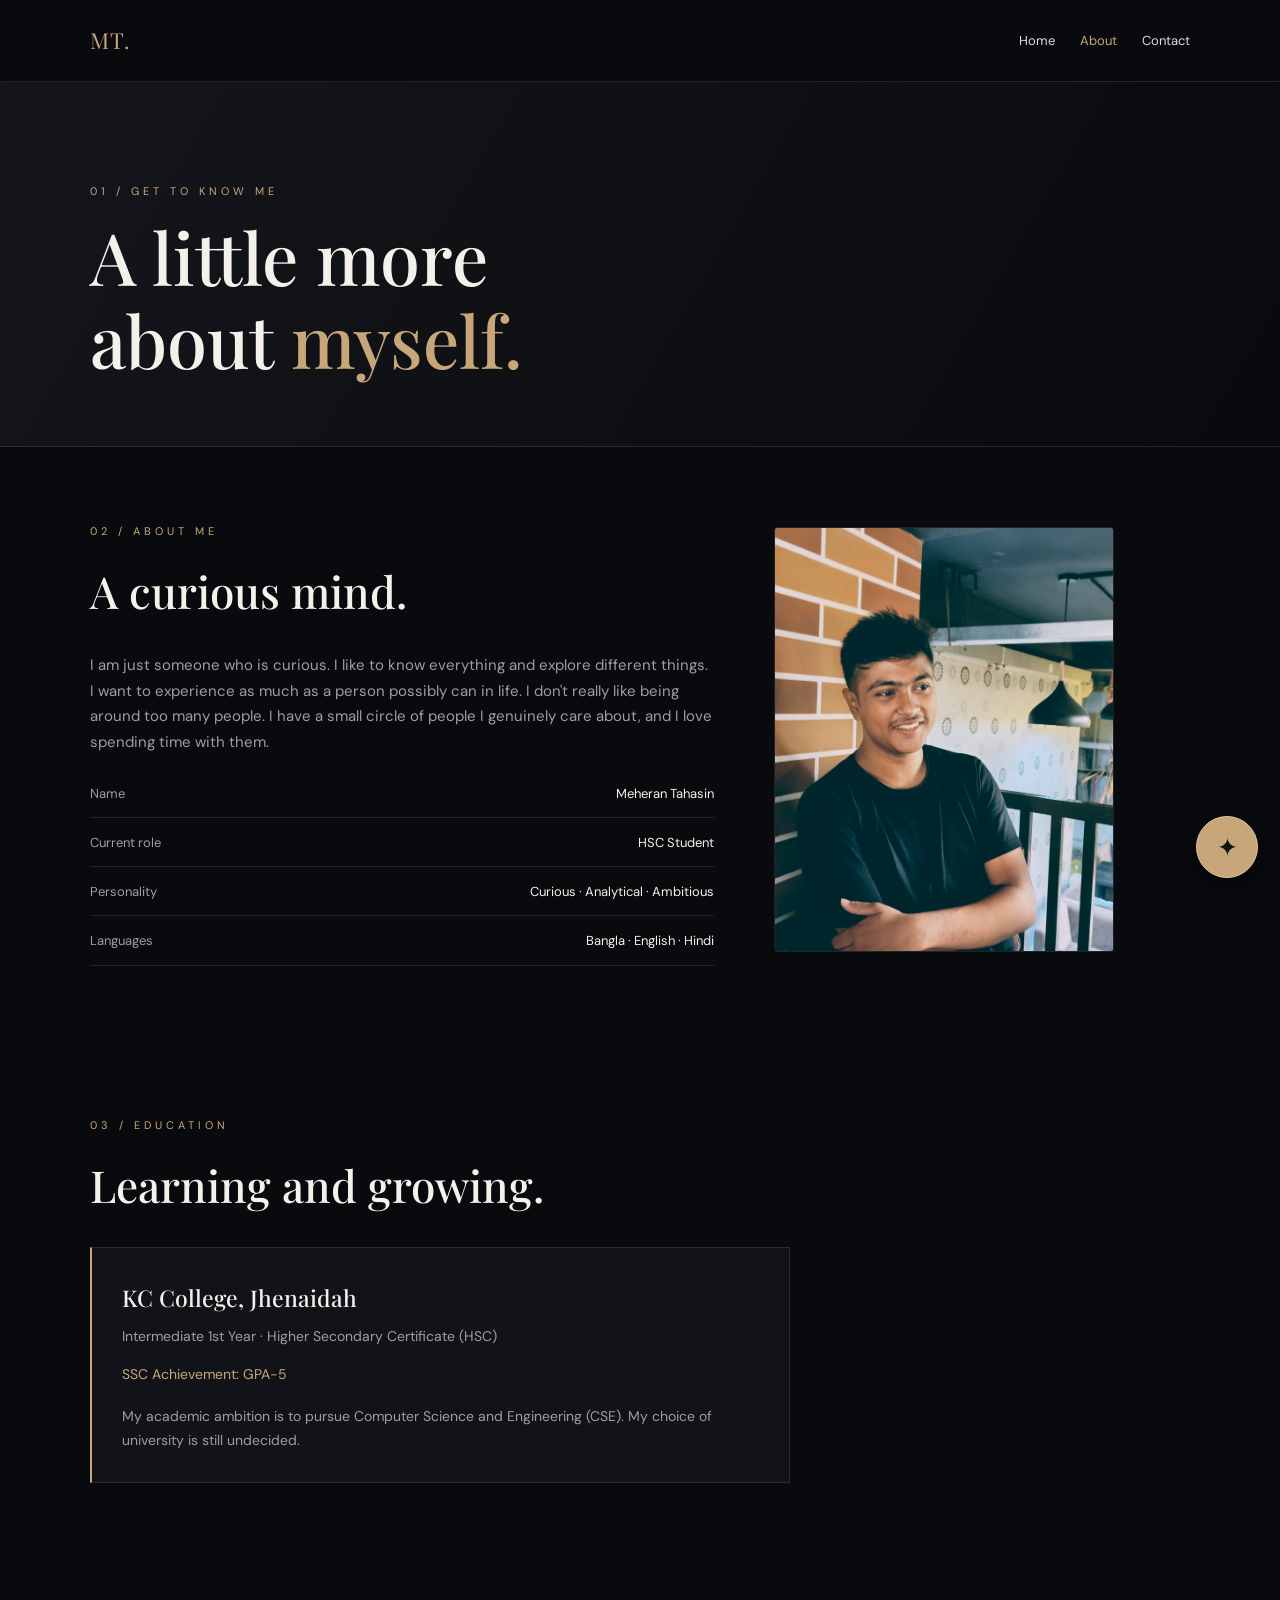
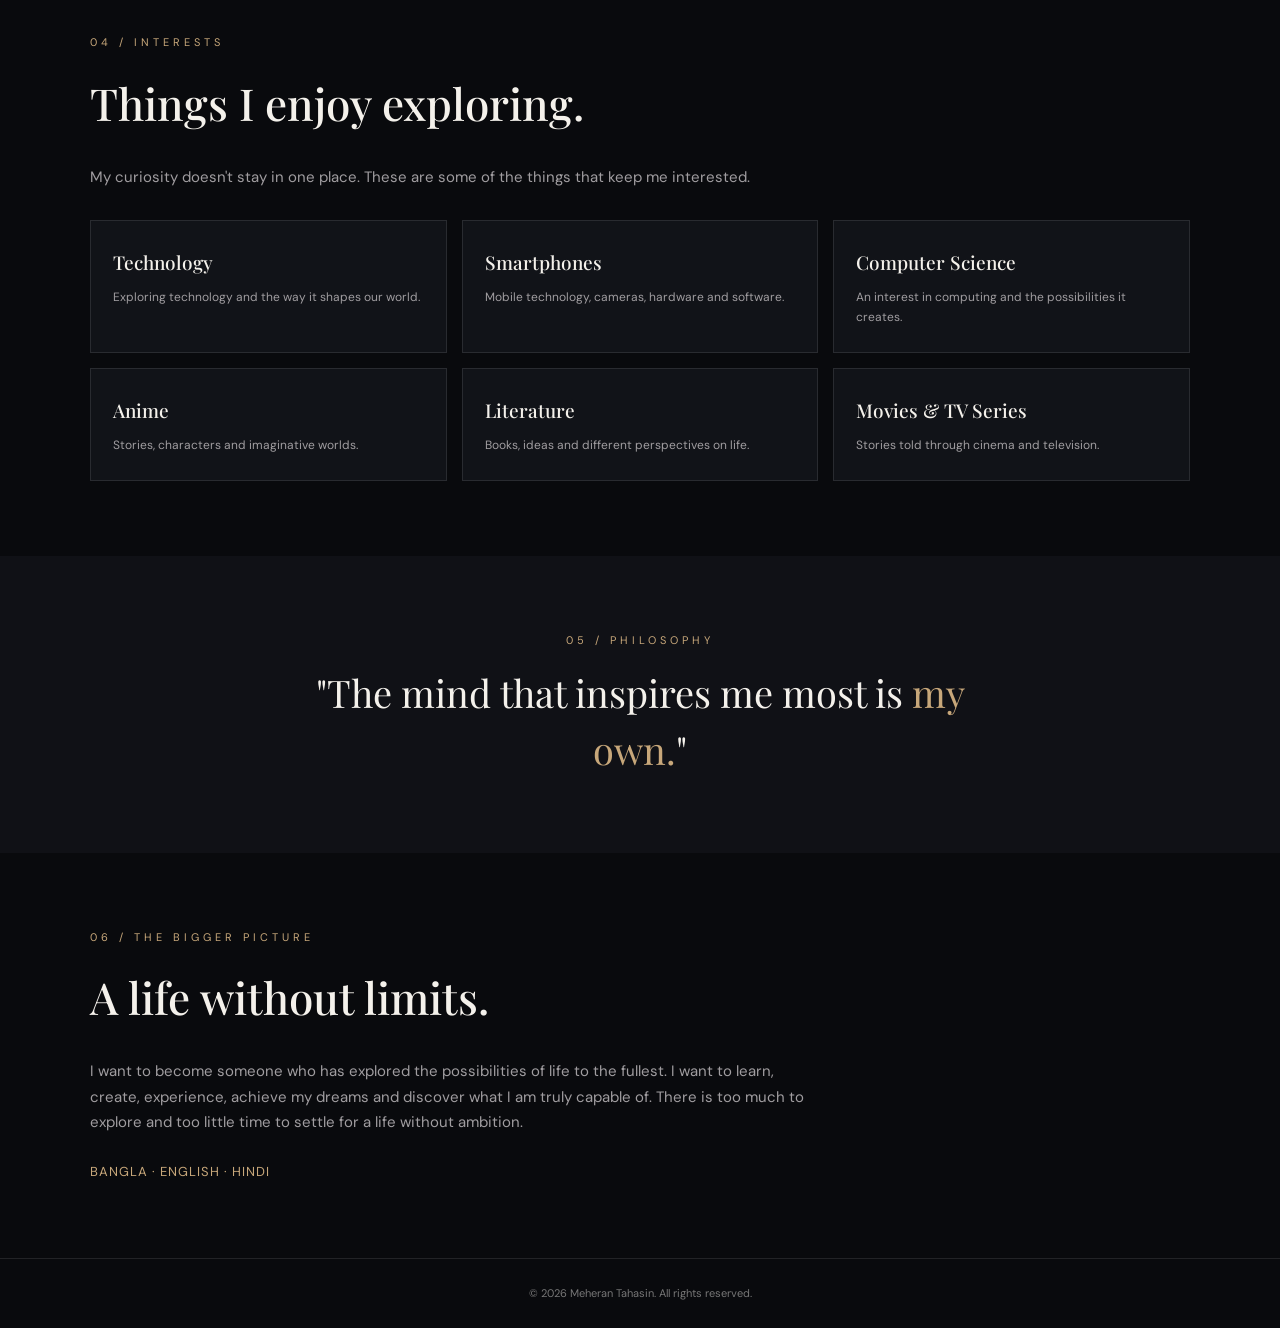
==== about.html @ cddfbcce "Create about.html" ====
<!DOCTYPE html>
<html lang="en">
<head>
  <meta charset="UTF-8">
  <meta name="viewport" content="width=device-width, initial-scale=1.0">

  <title>About Meheran Tahasin</title>
  <meta name="description" content="Learn more about Meheran Tahasin, his education, interests, ambitions and ideas.">
  <meta name="author" content="Meheran Tahasin">
  <meta name="theme-color" content="#090a0d">
  <link rel="canonical" href="https://meherantahasin-png.github.io/about.html">

  <link rel="preconnect" href="https://fonts.googleapis.com">
  <link rel="preconnect" href="https://fonts.gstatic.com" crossorigin>
  <link href="https://fonts.googleapis.com/css2?family=DM+Sans:wght@400;500;600;700&family=Playfair+Display:wght@400;500;600;700&display=swap" rel="stylesheet">

  <style>
    :root {
      --bg: #090a0d;
      --surface: #111318;
      --gold: #c7a77a;
      --white: #f4f1eb;
      --muted: #a09da0;
      --border: rgba(255,255,255,.1);
    }

    * { margin: 0; padding: 0; box-sizing: border-box; }

    html { scroll-behavior: smooth; }

    body {
      background: var(--bg);
      color: var(--white);
      font-family: 'DM Sans', sans-serif;
      line-height: 1.7;
    }

    a { color: inherit; text-decoration: none; }

    .container { width: min(1100px, 88%); margin: auto; }

    header {
      padding: 22px 0;
      background: rgba(9,10,13,.95);
      border-bottom: 1px solid var(--border);
    }

    nav {
      display: flex;
      align-items: center;
      justify-content: space-between;
      gap: 20px;
    }

    .logo {
      font-family: 'Playfair Display', serif;
      font-size: 22px;
      color: var(--gold);
      letter-spacing: 1px;
    }

    .nav-links {
      display: flex;
      gap: 25px;
      list-style: none;
      font-size: 13px;
      color: #ddd;
    }

    .nav-links a:hover,
    .nav-links a.active { color: var(--gold); }

    main { min-height: 75vh; }

    .page-hero {
      padding: 100px 0 65px;
      background: linear-gradient(120deg, #15161b, #090a0d);
      border-bottom: 1px solid var(--border);
    }

    .eyebrow, .section-label {
      color: var(--gold);
      text-transform: uppercase;
      letter-spacing: 4px;
      font-size: 11px;
      margin-bottom: 14px;
    }

    h1, h2, h3 {
      font-family: 'Playfair Display', serif;
      font-weight: 500;
    }

    h1 { font-size: clamp(44px, 8vw, 72px); line-height: 1.15; }
    h1 span { color: var(--gold); }

    h2 { font-size: clamp(30px, 5vw, 44px); margin-bottom: 24px; }
    h3 { font-size: 23px; margin-bottom: 8px; }

    section { padding: 75px 0; scroll-margin-top: 25px; }

    .about-grid {
      display: grid;
      grid-template-columns: 1.2fr .8fr;
      gap: 60px;
      align-items: center;
    }

    .section-text { color: var(--muted); max-width: 720px; font-size: 15px; }
    .profile-image {
      width: 100%;
      max-width: 340px;
      aspect-ratio: 4 / 5;
      object-fit: cover;
      border-radius: 3px;
      border: 1px solid var(--border);
    }

    .details { display: grid; gap: 14px; margin-top: 28px; }

    .detail {
      display: flex;
      justify-content: space-between;
      gap: 15px;
      padding-bottom: 12px;
      border-bottom: 1px solid var(--border);
      font-size: 13px;
    }

    .detail span:first-child { color: var(--muted); }
    .detail span:last-child { text-align: right; }

    .education-card {
      background: var(--surface);
      border: 1px solid var(--border);
      border-left: 2px solid var(--gold);
      padding: 30px;
      max-width: 700px;
    }

    .education-card p { color: var(--muted); font-size: 14px; }
    .achievement { color: var(--gold) !important; margin-top: 14px; }

    .interest-grid {
      display: grid;
      grid-template-columns: repeat(3, 1fr);
      gap: 15px;
      margin-top: 30px;
    }

    .interest-card {
      background: var(--surface);
      border: 1px solid var(--border);
      padding: 25px 22px;
      transition: .3s;
    }

    .interest-card:hover {
      transform: translateY(-4px);
      border-color: var(--gold);
    }

    .interest-card h3 { font-size: 19px; }
    .interest-card p { color: var(--muted); font-size: 12px; }

    .philosophy { background: #101116; text-align: center; }

    .quote {
      font-family: 'Playfair Display', serif;
      font-size: clamp(25px, 4vw, 38px);
      max-width: 750px;
      margin: auto;
      line-height: 1.5;
    }

    .quote span { color: var(--gold); }

    .languages {
      margin-top: 25px;
      color: var(--gold);
      font-size: 13px;
      letter-spacing: 1px;
    }

    footer {
      padding: 25px 0;
      text-align: center;
      color: #777;
      font-size: 11px;
      border-top: 1px solid var(--border);
    }

    @media (max-width: 700px) {
      header { padding: 18px 0; }
      .nav-links { gap: 13px; font-size: 11px; }
      .logo { font-size: 18px; }
      .page-hero { padding: 80px 0 55px; }
      section { padding: 60px 0; }
      .about-grid { grid-template-columns: 1fr; gap: 30px; }
      .profile-image { max-width: 260px; }
      .interest-grid { grid-template-columns: repeat(2, 1fr); gap: 10px; }
      .interest-card { padding: 19px 14px; }
      .interest-card h3 { font-size: 16px; }
      .detail { font-size: 12px; }
    }

    @media (max-width: 380px) {
      .nav-links { gap: 9px; font-size: 10px; }
    }

    @media (prefers-reduced-motion: reduce) {
      *, *::before, *::after {
        scroll-behavior: auto !important;
        transition: none !important;
      }
    }
  </style>
</head>

<body>
  <header>
    <div class="container">
      <nav>
        <a href="index.html" class="logo">MT.</a>
        <ul class="nav-links">
          <li><a href="index.html">Home</a></li>
          <li><a href="about.html" class="active">About</a></li>
          <li><a href="contact.html">Contact</a></li>
        </ul>
      </nav>
    </div>
  </header>

  <main>
    <div class="page-hero">
      <div class="container">
        <p class="eyebrow">01 / Get to know me</p>
        <h1>A little more<br>about <span>myself.</span></h1>
      </div>
    </div>

    <section id="profile">
      <div class="container about-grid">
        <div>
          <p class="section-label">02 / About me</p>
          <h2>A curious mind.</h2>
          <p class="section-text">
            I am just someone who is curious. I like to know
            everything and explore different things. I want to
            experience as much as a person possibly can in life.

            I don't really like being around too many people.
            I have a small circle of people I genuinely care
            about, and I love spending time with them.
          </p>

          <div class="details">
            <div class="detail"><span>Name</span><span>Meheran Tahasin</span></div>
            <div class="detail"><span>Current role</span><span>HSC Student</span></div>
            <div class="detail"><span>Personality</span><span>Curious · Analytical · Ambitious</span></div>
            <div class="detail"><span>Languages</span><span>Bangla · English · Hindi</span></div>
          </div>
        </div>

        <div>
          <img src="profile.jpg" alt="Portrait of Meheran Tahasin"
            class="profile-image" loading="lazy">
        </div>
      </div>
    </section>

    <section id="education">
      <div class="container">
        <p class="section-label">03 / Education</p>
        <h2>Learning and growing.</h2>

        <div class="education-card">
          <h3>KC College, Jhenaidah</h3>
          <p>Intermediate 1st Year · Higher Secondary Certificate (HSC)</p>
          <p class="achievement">SSC Achievement: GPA-5</p>
          <p style="margin-top:18px;">
            My academic ambition is to pursue Computer Science
            and Engineering (CSE). My choice of university is
            still undecided.
          </p>
        </div>
      </div>
    </section>

    <section id="interests">
      <div class="container">
        <p class="section-label">04 / Interests</p>
        <h2>Things I enjoy exploring.</h2>
        <p class="section-text">
          My curiosity doesn't stay in one place.
          These are some of the things that keep me interested.
        </p>

        <div class="interest-grid">
          <div class="interest-card"><h3>Technology</h3><p>Exploring technology and the way it shapes our world.</p></div>
          <div class="interest-card"><h3>Smartphones</h3><p>Mobile technology, cameras, hardware and software.</p></div>
          <div class="interest-card"><h3>Computer Science</h3><p>An interest in computing and the possibilities it creates.</p></div>
          <div class="interest-card"><h3>Anime</h3><p>Stories, characters and imaginative worlds.</p></div>
          <div class="interest-card"><h3>Literature</h3><p>Books, ideas and different perspectives on life.</p></div>
          <div class="interest-card"><h3>Movies & TV Series</h3><p>Stories told through cinema and television.</p></div>
        </div>
      </div>
    </section>

    <section class="philosophy">
      <div class="container">
        <p class="section-label">05 / Philosophy</p>
        <p class="quote">
          "The mind that inspires me most
          is <span>my own.</span>"
        </p>
      </div>
    </section>

    <section id="vision">
      <div class="container">
        <p class="section-label">06 / The bigger picture</p>
        <h2>A life without limits.</h2>
        <p class="section-text">
          I want to become someone who has explored the
          possibilities of life to the fullest.

          I want to learn, create, experience, achieve my dreams
          and discover what I am truly capable of.

          There is too much to explore and too little time
          to settle for a life without ambition.
        </p>
        <p class="languages">BANGLA · ENGLISH · HINDI</p>
      </div>
    </section>
  </main>

  <footer>
    <div class="container">
      © <span id="year"></span> Meheran Tahasin. All rights reserved.
    </div>
  </footer>

  <script>
    document.getElementById("year").textContent = new Date().getFullYear();
  </script>
  <script src="chatbot.js" defer></script>
</body>
</html>
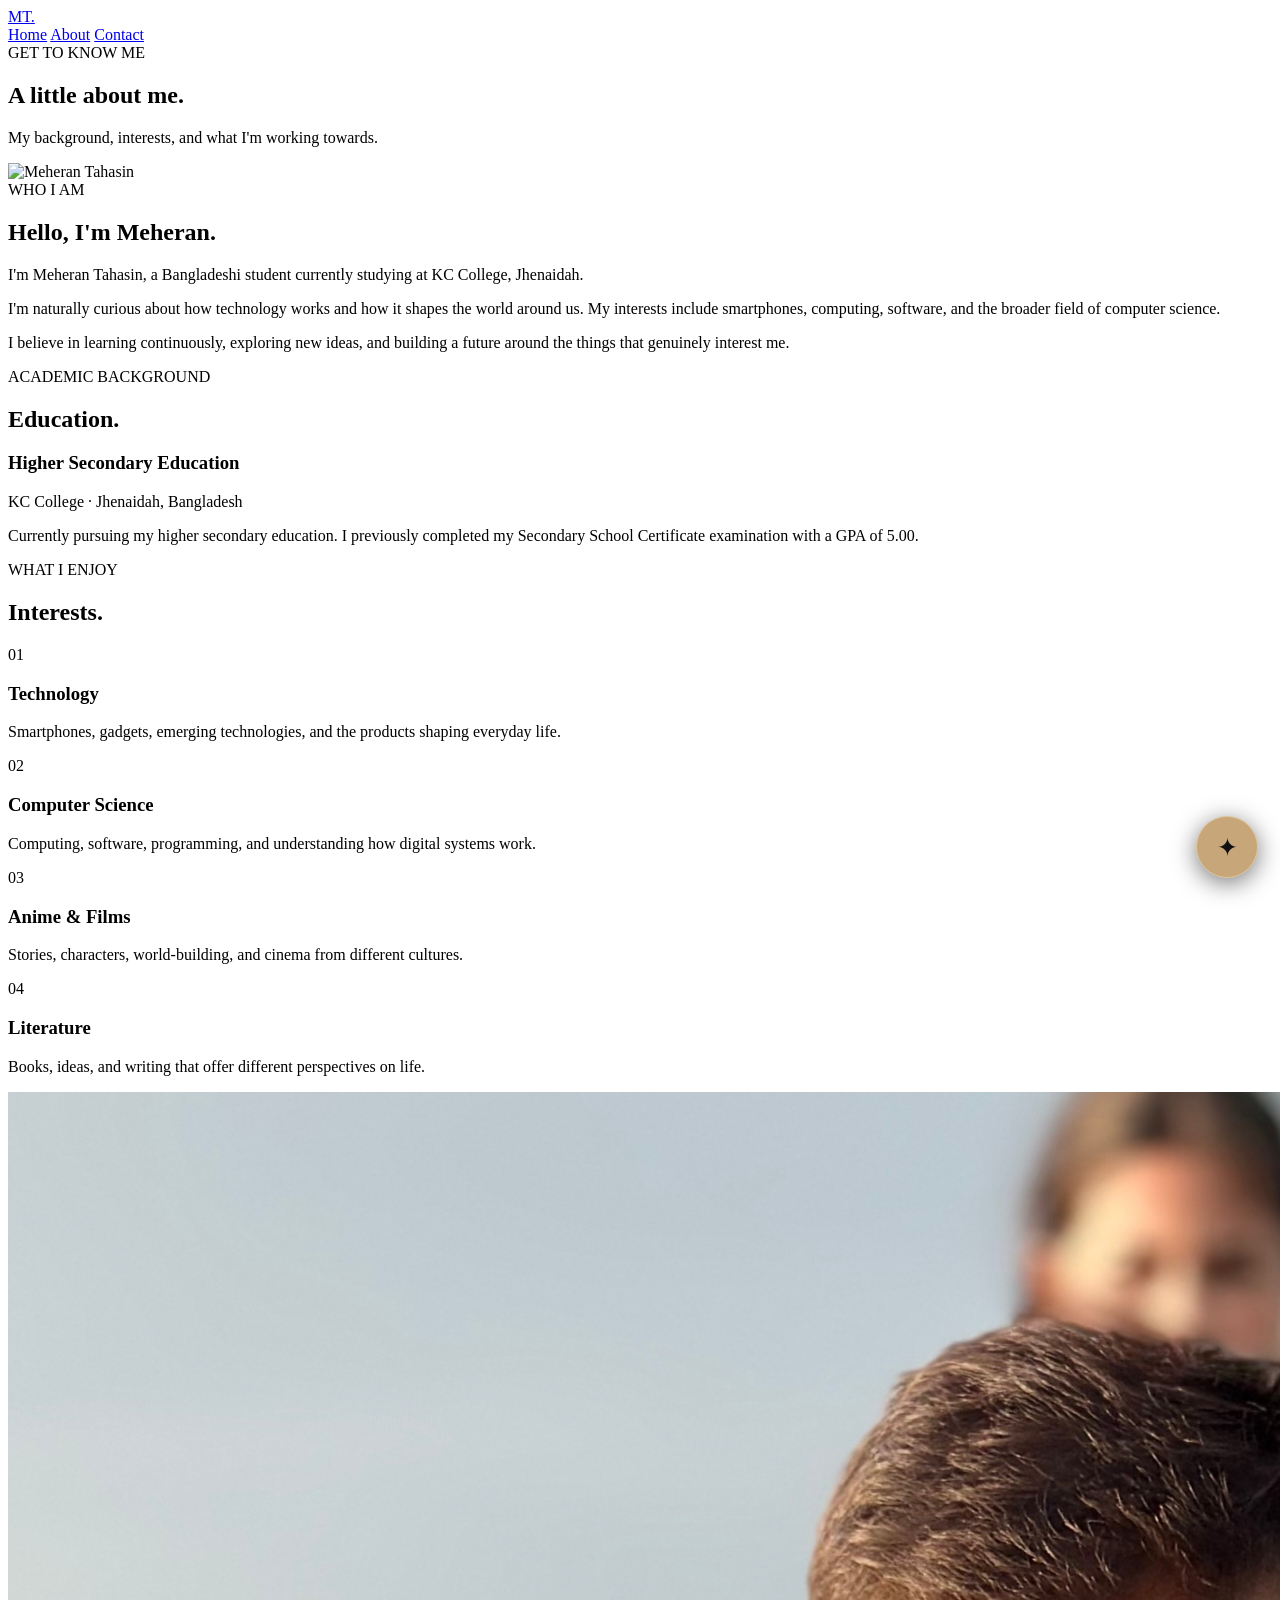
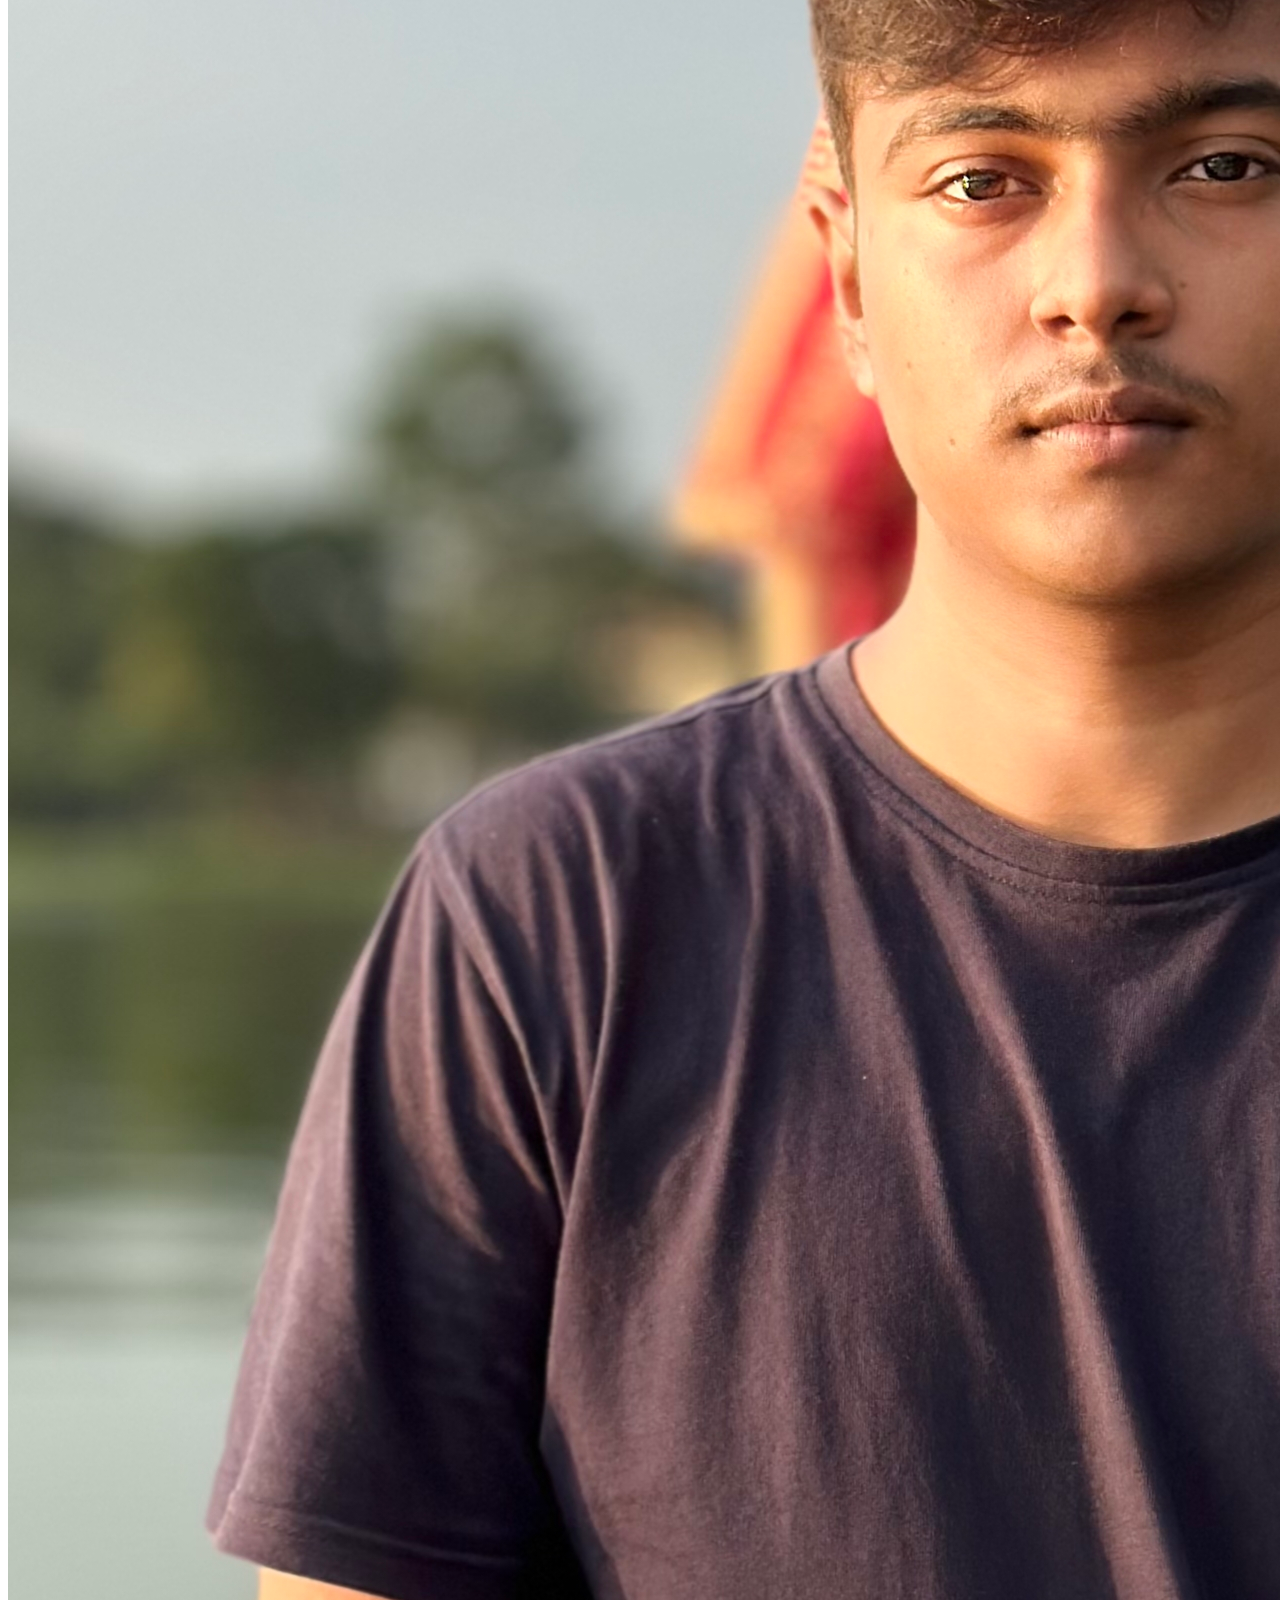
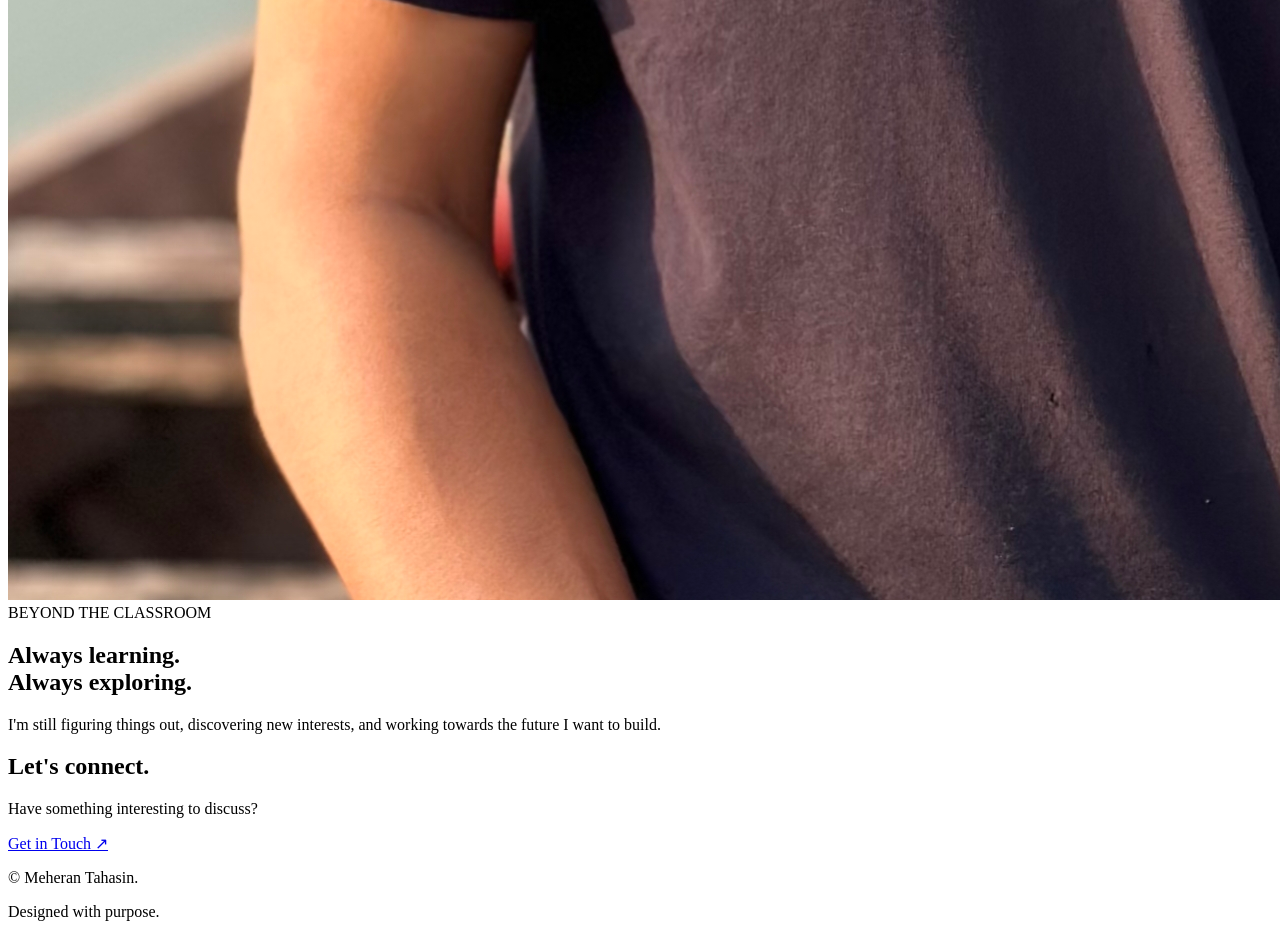
==== commit e4fdc178: "Update about.html" ====
--- a/about.html
+++ b/about.html
@@ -4,347 +4,171 @@
   <meta charset="UTF-8">
   <meta name="viewport" content="width=device-width, initial-scale=1.0">
 
-  <title>About Meheran Tahasin</title>
-  <meta name="description" content="Learn more about Meheran Tahasin, his education, interests, ambitions and ideas.">
+  <title>About Me | Meheran Tahasin</title>
+  <meta name="description" content="Learn more about Meheran Tahasin, his education, interests, and ambitions.">
   <meta name="author" content="Meheran Tahasin">
-  <meta name="theme-color" content="#090a0d">
+  <meta name="theme-color" content="#081426">
+
   <link rel="canonical" href="https://meherantahasin-png.github.io/about.html">
-
-  <link rel="preconnect" href="https://fonts.googleapis.com">
-  <link rel="preconnect" href="https://fonts.gstatic.com" crossorigin>
-  <link href="https://fonts.googleapis.com/css2?family=DM+Sans:wght@400;500;600;700&family=Playfair+Display:wght@400;500;600;700&display=swap" rel="stylesheet">
-
-  <style>
-    :root {
-      --bg: #090a0d;
-      --surface: #111318;
-      --gold: #c7a77a;
-      --white: #f4f1eb;
-      --muted: #a09da0;
-      --border: rgba(255,255,255,.1);
-    }
-
-    * { margin: 0; padding: 0; box-sizing: border-box; }
-
-    html { scroll-behavior: smooth; }
-
-    body {
-      background: var(--bg);
-      color: var(--white);
-      font-family: 'DM Sans', sans-serif;
-      line-height: 1.7;
-    }
-
-    a { color: inherit; text-decoration: none; }
-
-    .container { width: min(1100px, 88%); margin: auto; }
-
-    header {
-      padding: 22px 0;
-      background: rgba(9,10,13,.95);
-      border-bottom: 1px solid var(--border);
-    }
-
-    nav {
-      display: flex;
-      align-items: center;
-      justify-content: space-between;
-      gap: 20px;
-    }
-
-    .logo {
-      font-family: 'Playfair Display', serif;
-      font-size: 22px;
-      color: var(--gold);
-      letter-spacing: 1px;
-    }
-
-    .nav-links {
-      display: flex;
-      gap: 25px;
-      list-style: none;
-      font-size: 13px;
-      color: #ddd;
-    }
-
-    .nav-links a:hover,
-    .nav-links a.active { color: var(--gold); }
-
-    main { min-height: 75vh; }
-
-    .page-hero {
-      padding: 100px 0 65px;
-      background: linear-gradient(120deg, #15161b, #090a0d);
-      border-bottom: 1px solid var(--border);
-    }
-
-    .eyebrow, .section-label {
-      color: var(--gold);
-      text-transform: uppercase;
-      letter-spacing: 4px;
-      font-size: 11px;
-      margin-bottom: 14px;
-    }
-
-    h1, h2, h3 {
-      font-family: 'Playfair Display', serif;
-      font-weight: 500;
-    }
-
-    h1 { font-size: clamp(44px, 8vw, 72px); line-height: 1.15; }
-    h1 span { color: var(--gold); }
-
-    h2 { font-size: clamp(30px, 5vw, 44px); margin-bottom: 24px; }
-    h3 { font-size: 23px; margin-bottom: 8px; }
-
-    section { padding: 75px 0; scroll-margin-top: 25px; }
-
-    .about-grid {
-      display: grid;
-      grid-template-columns: 1.2fr .8fr;
-      gap: 60px;
-      align-items: center;
-    }
-
-    .section-text { color: var(--muted); max-width: 720px; font-size: 15px; }
-    .profile-image {
-      width: 100%;
-      max-width: 340px;
-      aspect-ratio: 4 / 5;
-      object-fit: cover;
-      border-radius: 3px;
-      border: 1px solid var(--border);
-    }
-
-    .details { display: grid; gap: 14px; margin-top: 28px; }
-
-    .detail {
-      display: flex;
-      justify-content: space-between;
-      gap: 15px;
-      padding-bottom: 12px;
-      border-bottom: 1px solid var(--border);
-      font-size: 13px;
-    }
-
-    .detail span:first-child { color: var(--muted); }
-    .detail span:last-child { text-align: right; }
-
-    .education-card {
-      background: var(--surface);
-      border: 1px solid var(--border);
-      border-left: 2px solid var(--gold);
-      padding: 30px;
-      max-width: 700px;
-    }
-
-    .education-card p { color: var(--muted); font-size: 14px; }
-    .achievement { color: var(--gold) !important; margin-top: 14px; }
-
-    .interest-grid {
-      display: grid;
-      grid-template-columns: repeat(3, 1fr);
-      gap: 15px;
-      margin-top: 30px;
-    }
-
-    .interest-card {
-      background: var(--surface);
-      border: 1px solid var(--border);
-      padding: 25px 22px;
-      transition: .3s;
-    }
-
-    .interest-card:hover {
-      transform: translateY(-4px);
-      border-color: var(--gold);
-    }
-
-    .interest-card h3 { font-size: 19px; }
-    .interest-card p { color: var(--muted); font-size: 12px; }
-
-    .philosophy { background: #101116; text-align: center; }
-
-    .quote {
-      font-family: 'Playfair Display', serif;
-      font-size: clamp(25px, 4vw, 38px);
-      max-width: 750px;
-      margin: auto;
-      line-height: 1.5;
-    }
-
-    .quote span { color: var(--gold); }
-
-    .languages {
-      margin-top: 25px;
-      color: var(--gold);
-      font-size: 13px;
-      letter-spacing: 1px;
-    }
-
-    footer {
-      padding: 25px 0;
-      text-align: center;
-      color: #777;
-      font-size: 11px;
-      border-top: 1px solid var(--border);
-    }
-
-    @media (max-width: 700px) {
-      header { padding: 18px 0; }
-      .nav-links { gap: 13px; font-size: 11px; }
-      .logo { font-size: 18px; }
-      .page-hero { padding: 80px 0 55px; }
-      section { padding: 60px 0; }
-      .about-grid { grid-template-columns: 1fr; gap: 30px; }
-      .profile-image { max-width: 260px; }
-      .interest-grid { grid-template-columns: repeat(2, 1fr); gap: 10px; }
-      .interest-card { padding: 19px 14px; }
-      .interest-card h3 { font-size: 16px; }
-      .detail { font-size: 12px; }
-    }
-
-    @media (max-width: 380px) {
-      .nav-links { gap: 9px; font-size: 10px; }
-    }
-
-    @media (prefers-reduced-motion: reduce) {
-      *, *::before, *::after {
-        scroll-behavior: auto !important;
-        transition: none !important;
-      }
-    }
-  </style>
+  <link rel="stylesheet" href="styles.css">
 </head>
 
 <body>
-  <header>
-    <div class="container">
-      <nav>
-        <a href="index.html" class="logo">MT.</a>
-        <ul class="nav-links">
-          <li><a href="index.html">Home</a></li>
-          <li><a href="about.html" class="active">About</a></li>
-          <li><a href="contact.html">Contact</a></li>
-        </ul>
-      </nav>
-    </div>
+
+  <header class="site-header">
+    <nav class="navbar container" aria-label="Main navigation">
+      <a class="brand" href="index.html">MT<span>.</span></a>
+
+      <div class="nav-links">
+        <a href="index.html">Home</a>
+        <a href="about.html" class="active">About</a>
+        <a href="contact.html">Contact</a>
+      </div>
+    </nav>
   </header>
 
-  <main>
-    <div class="page-hero">
-      <div class="container">
-        <p class="eyebrow">01 / Get to know me</p>
-        <h1>A little more<br>about <span>myself.</span></h1>
+  <main class="page-main container">
+
+    <section class="page-heading">
+      <span class="eyebrow">GET TO KNOW ME</span>
+      <h1>A little about <span>me.</span></h1>
+      <p>My background, interests, and what I'm working towards.</p>
+    </section>
+
+    <section class="about-intro">
+      <div class="about-image-main">
+        <img
+          src="about.jpg"
+          alt="Meheran Tahasin"
+          loading="lazy"
+        >
       </div>
-    </div>
 
-    <section id="profile">
-      <div class="container about-grid">
-        <div>
-          <p class="section-label">02 / About me</p>
-          <h2>A curious mind.</h2>
-          <p class="section-text">
-            I am just someone who is curious. I like to know
-            everything and explore different things. I want to
-            experience as much as a person possibly can in life.
+      <div class="about-text">
+        <span class="eyebrow">WHO I AM</span>
+        <h2>Hello, I'm Meheran.</h2>
 
-            I don't really like being around too many people.
-            I have a small circle of people I genuinely care
-            about, and I love spending time with them.
-          </p>
+        <p>
+          I'm Meheran Tahasin, a Bangladeshi student currently
+          studying at KC College, Jhenaidah.
+        </p>
 
-          <div class="details">
-            <div class="detail"><span>Name</span><span>Meheran Tahasin</span></div>
-            <div class="detail"><span>Current role</span><span>HSC Student</span></div>
-            <div class="detail"><span>Personality</span><span>Curious · Analytical · Ambitious</span></div>
-            <div class="detail"><span>Languages</span><span>Bangla · English · Hindi</span></div>
-          </div>
-        </div>
+        <p>
+          I'm naturally curious about how technology works and
+          how it shapes the world around us. My interests include
+          smartphones, computing, software, and the broader field
+          of computer science.
+        </p>
 
-        <div>
-          <img src="profile.jpg" alt="Portrait of Meheran Tahasin"
-            class="profile-image" loading="lazy">
-        </div>
+        <p>
+          I believe in learning continuously, exploring new ideas,
+          and building a future around the things that genuinely
+          interest me.
+        </p>
       </div>
     </section>
 
-    <section id="education">
-      <div class="container">
-        <p class="section-label">03 / Education</p>
-        <h2>Learning and growing.</h2>
+    <section class="content-section">
+      <div class="section-heading">
+        <span class="eyebrow">ACADEMIC BACKGROUND</span>
+        <h2>Education.</h2>
+      </div>
 
-        <div class="education-card">
-          <h3>KC College, Jhenaidah</h3>
-          <p>Intermediate 1st Year · Higher Secondary Certificate (HSC)</p>
-          <p class="achievement">SSC Achievement: GPA-5</p>
-          <p style="margin-top:18px;">
-            My academic ambition is to pursue Computer Science
-            and Engineering (CSE). My choice of university is
-            still undecided.
+      <div class="info-card">
+        <div class="info-card-marker"></div>
+        <div>
+          <h3>Higher Secondary Education</h3>
+          <p class="info-subtitle">KC College · Jhenaidah, Bangladesh</p>
+          <p>
+            Currently pursuing my higher secondary education.
+            I previously completed my Secondary School Certificate
+            examination with a GPA of 5.00.
           </p>
         </div>
       </div>
     </section>
 
-    <section id="interests">
-      <div class="container">
-        <p class="section-label">04 / Interests</p>
-        <h2>Things I enjoy exploring.</h2>
-        <p class="section-text">
-          My curiosity doesn't stay in one place.
-          These are some of the things that keep me interested.
-        </p>
+    <section class="content-section interests-section">
+      <div class="section-heading">
+        <span class="eyebrow">WHAT I ENJOY</span>
+        <h2>Interests.</h2>
+      </div>
 
-        <div class="interest-grid">
-          <div class="interest-card"><h3>Technology</h3><p>Exploring technology and the way it shapes our world.</p></div>
-          <div class="interest-card"><h3>Smartphones</h3><p>Mobile technology, cameras, hardware and software.</p></div>
-          <div class="interest-card"><h3>Computer Science</h3><p>An interest in computing and the possibilities it creates.</p></div>
-          <div class="interest-card"><h3>Anime</h3><p>Stories, characters and imaginative worlds.</p></div>
-          <div class="interest-card"><h3>Literature</h3><p>Books, ideas and different perspectives on life.</p></div>
-          <div class="interest-card"><h3>Movies & TV Series</h3><p>Stories told through cinema and television.</p></div>
-        </div>
+      <div class="interest-grid">
+        <article class="interest-card">
+          <span class="interest-number">01</span>
+          <h3>Technology</h3>
+          <p>
+            Smartphones, gadgets, emerging technologies,
+            and the products shaping everyday life.
+          </p>
+        </article>
+
+        <article class="interest-card">
+          <span class="interest-number">02</span>
+          <h3>Computer Science</h3>
+          <p>
+            Computing, software, programming, and understanding
+            how digital systems work.
+          </p>
+        </article>
+
+        <article class="interest-card">
+          <span class="interest-number">03</span>
+          <h3>Anime & Films</h3>
+          <p>
+            Stories, characters, world-building, and cinema
+            from different cultures.
+          </p>
+        </article>
+
+        <article class="interest-card">
+          <span class="interest-number">04</span>
+          <h3>Literature</h3>
+          <p>
+            Books, ideas, and writing that offer different
+            perspectives on life.
+          </p>
+        </article>
       </div>
     </section>
 
-    <section class="philosophy">
-      <div class="container">
-        <p class="section-label">05 / Philosophy</p>
-        <p class="quote">
-          "The mind that inspires me most
-          is <span>my own.</span>"
+    <section class="portrait-section">
+      <div class="portrait-image">
+        <img
+          src="portrait.jpg"
+          alt="Meheran Tahasin"
+          loading="lazy"
+        >
+      </div>
+
+      <div class="portrait-caption">
+        <span class="eyebrow">BEYOND THE CLASSROOM</span>
+        <h2>Always learning.<br>Always exploring.</h2>
+        <p>
+          I'm still figuring things out, discovering new interests,
+          and working towards the future I want to build.
         </p>
       </div>
     </section>
 
-    <section id="vision">
-      <div class="container">
-        <p class="section-label">06 / The bigger picture</p>
-        <h2>A life without limits.</h2>
-        <p class="section-text">
-          I want to become someone who has explored the
-          possibilities of life to the fullest.
+    <section class="closing-section">
+      <h2>Let's connect.</h2>
+      <p>Have something interesting to discuss?</p>
+      <a href="contact.html" class="btn btn-primary">
+        Get in Touch <span aria-hidden="true">↗</span>
+      </a>
+    </section>
 
-          I want to learn, create, experience, achieve my dreams
-          and discover what I am truly capable of.
-
-          There is too much to explore and too little time
-          to settle for a life without ambition.
-        </p>
-        <p class="languages">BANGLA · ENGLISH · HINDI</p>
-      </div>
-    </section>
   </main>
 
-  <footer>
-    <div class="container">
-      © <span id="year"></span> Meheran Tahasin. All rights reserved.
+  <footer class="site-footer">
+    <div class="container footer-content">
+      <p>© <span data-year></span> Meheran Tahasin.</p>
+      <p>Designed with purpose.</p>
     </div>
   </footer>
 
-  <script>
-    document.getElementById("year").textContent = new Date().getFullYear();
-  </script>
   <script src="chatbot.js" defer></script>
 </body>
 </html>
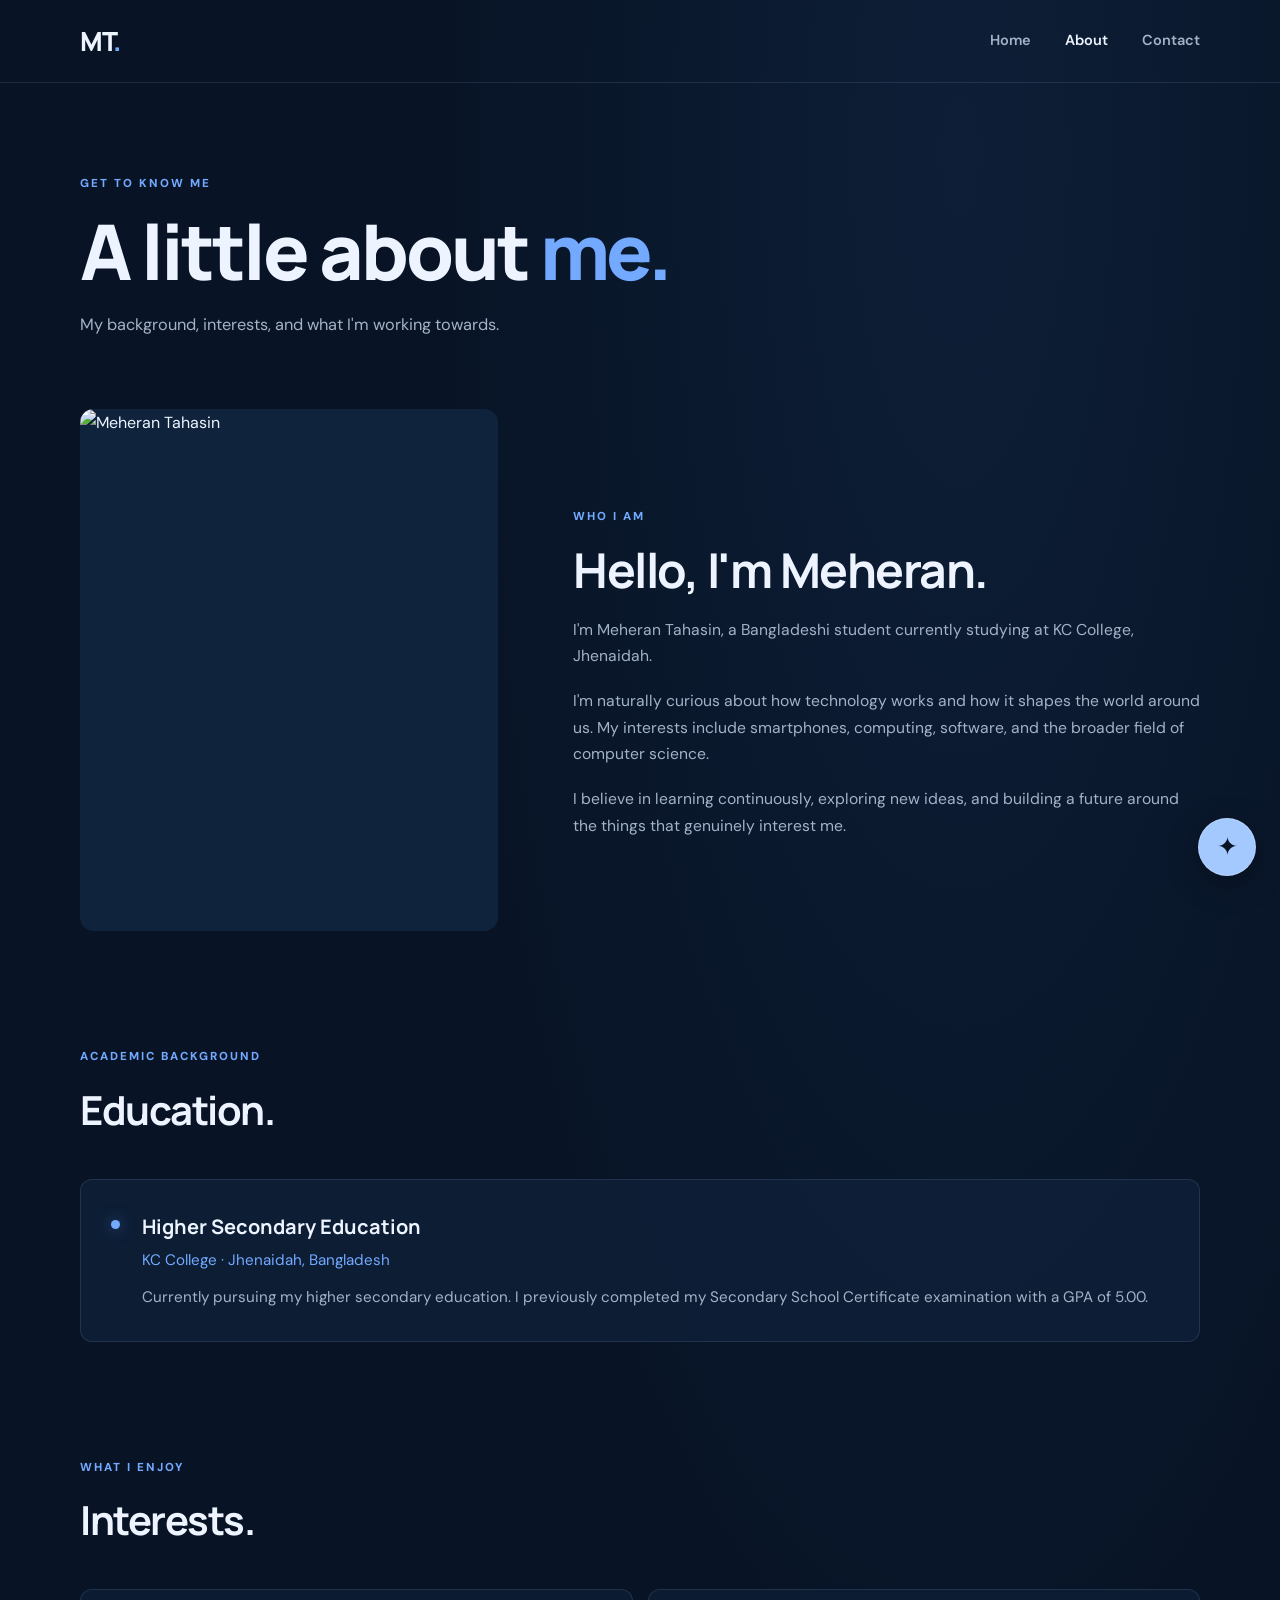
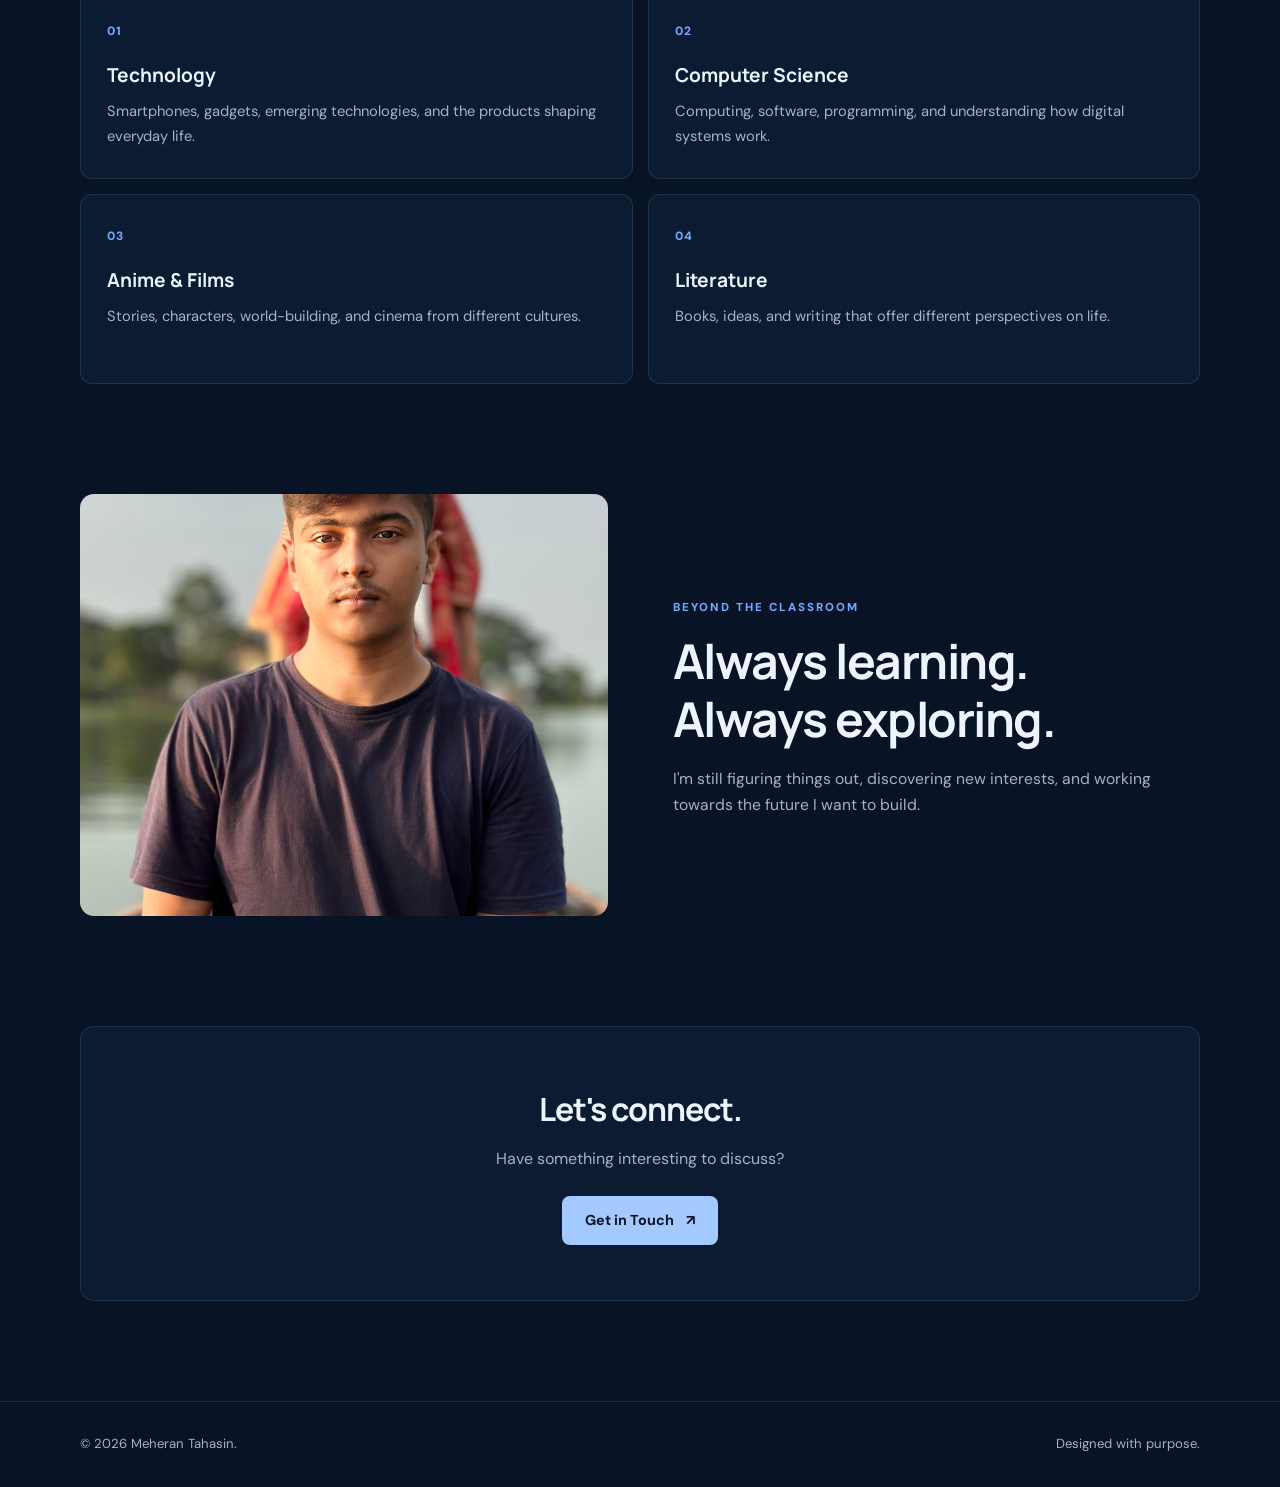
==== commit 0e0d53e1: "Update about.html" ====
--- a/about.html
+++ b/about.html
@@ -38,7 +38,7 @@
     <section class="about-intro">
       <div class="about-image-main">
         <img
-          src="about.jpg"
+          src="about-photo.jpg"
           alt="Meheran Tahasin"
           loading="lazy"
         >
--- a/styles.css
+++ b/styles.css
@@ -0,0 +1,965 @@
+@import url('https://fonts.googleapis.com/css2?family=DM+Sans:wght@400;500;600;700;800&family=Manrope:wght@400;500;600;700;800&display=swap');
+
+:root {
+  --bg: #081426;
+  --bg-light: #0d1d33;
+  --surface: #10233c;
+  --surface-light: #142a46;
+  --text: #edf4ff;
+  --muted: #a3b2c7;
+  --accent: #73a9ff;
+  --accent-bright: #a4c9ff;
+  --border: rgba(173, 200, 235, 0.13);
+  --max-width: 1120px;
+}
+
+* {
+  box-sizing: border-box;
+  margin: 0;
+  padding: 0;
+}
+
+html {
+  scroll-behavior: smooth;
+}
+
+body {
+  min-height: 100vh;
+  background:
+    radial-gradient(ellipse at 75% 5%, rgba(50, 104, 174, 0.12), transparent 38%),
+    var(--bg);
+  color: var(--text);
+  font-family: 'DM Sans', sans-serif;
+  line-height: 1.7;
+  -webkit-font-smoothing: antialiased;
+}
+
+a {
+  color: inherit;
+  text-decoration: none;
+}
+
+button {
+  font: inherit;
+}
+
+img {
+  display: block;
+  max-width: 100%;
+}
+
+.container {
+  width: min(var(--max-width), calc(100% - 48px));
+  margin-inline: auto;
+}
+
+/* Navigation */
+
+.site-header {
+  position: relative;
+  z-index: 5;
+  border-bottom: 1px solid var(--border);
+}
+
+.navbar {
+  min-height: 82px;
+  display: flex;
+  align-items: center;
+  justify-content: space-between;
+}
+
+.brand {
+  font-family: 'Manrope', sans-serif;
+  font-size: 1.65rem;
+  font-weight: 800;
+  letter-spacing: -1.5px;
+}
+
+.brand span {
+  color: var(--accent);
+}
+
+.nav-links {
+  display: flex;
+  align-items: center;
+  gap: 34px;
+}
+
+.nav-links a {
+  color: var(--muted);
+  font-size: 0.91rem;
+  font-weight: 600;
+  transition: color 0.2s ease;
+}
+
+.nav-links a:hover,
+.nav-links a.active {
+  color: var(--text);
+}
+
+/* General elements */
+
+.eyebrow {
+  display: inline-flex;
+  align-items: center;
+  gap: 9px;
+  color: var(--accent);
+  font-size: 0.72rem;
+  font-weight: 800;
+  letter-spacing: 2px;
+}
+
+.status-dot {
+  width: 7px;
+  height: 7px;
+  background: #77d9ad;
+  border-radius: 50%;
+  box-shadow: 0 0 12px rgba(119, 217, 173, 0.5);
+}
+
+.btn {
+  min-height: 49px;
+  display: inline-flex;
+  align-items: center;
+  justify-content: center;
+  gap: 12px;
+  padding: 0 22px;
+  border: 1px solid transparent;
+  border-radius: 8px;
+  font-size: 0.9rem;
+  font-weight: 700;
+  cursor: pointer;
+  transition: transform 0.2s ease, background 0.2s ease, border-color 0.2s ease;
+}
+
+.btn:hover {
+  transform: translateY(-2px);
+}
+
+.btn-primary {
+  color: #071426;
+  background: var(--accent-bright);
+}
+
+.btn-primary:hover {
+  background: #c0d9ff;
+}
+
+.btn-outline {
+  color: var(--text);
+  border-color: var(--border);
+  background: rgba(255, 255, 255, 0.025);
+}
+
+.btn-outline:hover {
+  border-color: rgba(164, 201, 255, 0.5);
+  background: rgba(164, 201, 255, 0.07);
+}
+
+/* Homepage hero */
+
+.hero {
+  min-height: 650px;
+  display: grid;
+  grid-template-columns: 1.1fr 0.9fr;
+  align-items: center;
+  gap: 70px;
+  padding-top: 65px;
+  padding-bottom: 85px;
+}
+
+.hero-content {
+  max-width: 590px;
+}
+
+.hero h1 {
+  margin-top: 25px;
+  font-family: 'Manrope', sans-serif;
+  font-size: clamp(3.8rem, 7vw, 6.4rem);
+  font-weight: 800;
+  line-height: 1.02;
+  letter-spacing: -5px;
+}
+
+.hero h1 span,
+.page-heading h1 span,
+.contact-heading h1 span {
+  color: var(--accent);
+}
+
+.hero-description {
+  max-width: 440px;
+  margin-top: 25px;
+  color: var(--muted);
+  font-size: 1.08rem;
+  line-height: 1.8;
+}
+
+.hero-actions {
+  display: flex;
+  flex-wrap: wrap;
+  gap: 13px;
+  margin-top: 34px;
+}
+
+.hero-image-wrap {
+  position: relative;
+  width: 100%;
+  max-width: 410px;
+  justify-self: end;
+}
+
+.hero-image-frame {
+  position: relative;
+  z-index: 1;
+  overflow: hidden;
+  aspect-ratio: 4 / 5;
+  border: 1px solid rgba(164, 201, 255, 0.22);
+  border-radius: 18px;
+  background: var(--surface);
+  box-shadow: 0 25px 70px rgba(0, 0, 0, 0.27);
+}
+
+.hero-image {
+  width: 100%;
+  height: 100%;
+  object-fit: cover;
+}
+
+.image-decoration {
+  position: absolute;
+  width: 65%;
+  height: 65%;
+  right: -18px;
+  bottom: -18px;
+  border: 1px solid rgba(115, 169, 255, 0.35);
+  border-radius: 18px;
+}
+
+/* Homepage AI section */
+
+.home-ai-section {
+  border-top: 1px solid var(--border);
+  border-bottom: 1px solid var(--border);
+  background: rgba(15, 34, 57, 0.45);
+}
+
+.ai-intro {
+  min-height: 195px;
+  display: flex;
+  align-items: center;
+  justify-content: space-between;
+  gap: 30px;
+  padding-block: 35px;
+}
+
+.ai-intro h2 {
+  margin-top: 7px;
+  font-family: 'Manrope', sans-serif;
+  font-size: 1.7rem;
+  letter-spacing: -0.8px;
+}
+
+.ai-intro p {
+  max-width: 510px;
+  margin-top: 5px;
+  color: var(--muted);
+  font-size: 0.95rem;
+}
+
+.ai-open-button {
+  flex-shrink: 0;
+}
+
+/* Inner page layout */
+
+.page-main {
+  padding-top: 85px;
+  padding-bottom: 100px;
+}
+
+.page-heading {
+  max-width: 720px;
+  margin-bottom: 70px;
+}
+
+.page-heading h1,
+.contact-heading h1 {
+  margin-top: 13px;
+  font-family: 'Manrope', sans-serif;
+  font-size: clamp(2.8rem, 6vw, 4.8rem);
+  font-weight: 800;
+  line-height: 1.12;
+  letter-spacing: -3px;
+}
+
+.page-heading > p,
+.contact-heading > p {
+  max-width: 580px;
+  margin-top: 17px;
+  color: var(--muted);
+  font-size: 1.02rem;
+}
+
+/* About intro */
+
+.about-intro {
+  display: grid;
+  grid-template-columns: 0.8fr 1.2fr;
+  align-items: center;
+  gap: 75px;
+}
+
+.about-image-main {
+  overflow: hidden;
+  aspect-ratio: 4 / 5;
+  border-radius: 14px;
+  background: var(--surface);
+}
+
+.about-image-main img {
+  width: 100%;
+  height: 100%;
+  object-fit: cover;
+}
+
+.about-text h2,
+.portrait-caption h2 {
+  margin-top: 13px;
+  font-family: 'Manrope', sans-serif;
+  font-size: clamp(2rem, 4vw, 3rem);
+  line-height: 1.2;
+  letter-spacing: -1.5px;
+}
+
+.about-text p,
+.portrait-caption p {
+  margin-top: 18px;
+  color: var(--muted);
+  font-size: 0.98rem;
+}
+
+/* Content sections */
+
+.content-section {
+  margin-top: 110px;
+}
+
+.section-heading {
+  margin-bottom: 35px;
+}
+
+.section-heading h2 {
+  margin-top: 7px;
+  font-family: 'Manrope', sans-serif;
+  font-size: 2.5rem;
+  letter-spacing: -1.5px;
+}
+
+.info-card {
+  display: flex;
+  gap: 22px;
+  padding: 30px;
+  border: 1px solid var(--border);
+  border-radius: 12px;
+  background: rgba(16, 35, 60, 0.65);
+}
+
+.info-card-marker {
+  flex: 0 0 9px;
+  width: 9px;
+  height: 9px;
+  margin-top: 10px;
+  border-radius: 50%;
+  background: var(--accent);
+  box-shadow: 0 0 15px rgba(115, 169, 255, 0.5);
+}
+
+.info-card h3 {
+  font-family: 'Manrope', sans-serif;
+  font-size: 1.25rem;
+}
+
+.info-card p {
+  margin-top: 12px;
+  color: var(--muted);
+  font-size: 0.95rem;
+}
+
+.info-card .info-subtitle {
+  margin-top: 4px;
+  color: var(--accent);
+}
+
+/* Interest cards */
+
+.interest-grid {
+  display: grid;
+  grid-template-columns: repeat(2, 1fr);
+  gap: 15px;
+}
+
+.interest-card {
+  min-height: 190px;
+  padding: 26px;
+  border: 1px solid var(--border);
+  border-radius: 12px;
+  background: rgba(16, 35, 60, 0.55);
+  transition: border-color 0.2s ease, transform 0.2s ease;
+}
+
+.interest-card:hover {
+  transform: translateY(-3px);
+  border-color: rgba(115, 169, 255, 0.4);
+}
+
+.interest-number {
+  color: var(--accent);
+  font-size: 0.75rem;
+  font-weight: 800;
+  letter-spacing: 1px;
+}
+
+.interest-card h3 {
+  margin-top: 15px;
+  font-family: 'Manrope', sans-serif;
+  font-size: 1.2rem;
+}
+
+.interest-card p {
+  margin-top: 8px;
+  color: var(--muted);
+  font-size: 0.92rem;
+}
+
+/* Portrait section */
+
+.portrait-section {
+  display: grid;
+  grid-template-columns: 1fr 1fr;
+  align-items: center;
+  gap: 65px;
+  margin-top: 110px;
+}
+
+.portrait-image {
+  overflow: hidden;
+  aspect-ratio: 5 / 4;
+  border-radius: 14px;
+  background: var(--surface);
+}
+
+.portrait-image img {
+  width: 100%;
+  height: 100%;
+  object-fit: cover;
+}
+
+.portrait-caption h2 {
+  font-size: clamp(2rem, 4vw, 3rem);
+}
+
+/* Closing section */
+
+.closing-section {
+  margin-top: 110px;
+  padding: 55px 30px;
+  text-align: center;
+  border: 1px solid var(--border);
+  border-radius: 14px;
+  background: rgba(16, 35, 60, 0.55);
+}
+
+.closing-section h2 {
+  font-family: 'Manrope', sans-serif;
+  font-size: 2rem;
+  letter-spacing: -1px;
+}
+
+.closing-section p {
+  margin: 8px 0 24px;
+  color: var(--muted);
+}
+
+/* Contact page */
+
+.contact-heading {
+  max-width: 720px;
+  margin-bottom: 55px;
+}
+
+.contact-grid {
+  display: grid;
+  grid-template-columns: repeat(2, 1fr);
+  gap: 15px;
+}
+
+.contact-card {
+  min-height: 155px;
+  display: flex;
+  align-items: center;
+  gap: 20px;
+  padding: 25px;
+  border: 1px solid var(--border);
+  border-radius: 12px;
+  background: rgba(16, 35, 60, 0.55);
+  transition: transform 0.2s ease, border-color 0.2s ease;
+}
+
+.contact-card:hover {
+  transform: translateY(-3px);
+  border-color: rgba(115, 169, 255, 0.45);
+}
+
+.contact-icon {
+  flex: 0 0 48px;
+  width: 48px;
+  height: 48px;
+  display: grid;
+  place-items: center;
+  border-radius: 12px;
+  color: var(--accent-bright);
+  background: rgba(115, 169, 255, 0.1);
+  font-size: 1.4rem;
+  font-weight: 800;
+}
+
+.contact-label {
+  color: var(--accent);
+  font-size: 0.68rem;
+  font-weight: 800;
+  letter-spacing: 1.5px;
+}
+
+.contact-card h2 {
+  margin-top: 2px;
+  font-family: 'Manrope', sans-serif;
+  font-size: 1.12rem;
+}
+
+.contact-card p {
+  margin-top: 3px;
+  color: var(--muted);
+  font-size: 0.83rem;
+  overflow-wrap: anywhere;
+}
+
+.contact-arrow {
+  margin-left: auto;
+  color: var(--accent);
+  font-size: 1.2rem;
+}
+
+.contact-note {
+  margin-top: 85px;
+  padding: 40px;
+  text-align: center;
+  border: 1px solid var(--border);
+  border-radius: 14px;
+  background: rgba(16, 35, 60, 0.5);
+}
+
+.contact-note h2 {
+  margin-top: 10px;
+  font-family: 'Manrope', sans-serif;
+  font-size: 1.8rem;
+}
+
+.contact-note p {
+  margin: 8px 0 22px;
+  color: var(--muted);
+}
+
+/* Footer */
+
+.site-footer {
+  border-top: 1px solid var(--border);
+}
+
+.footer-content {
+  min-height: 85px;
+  display: flex;
+  align-items: center;
+  justify-content: space-between;
+  gap: 20px;
+  color: var(--muted);
+  font-size: 0.82rem;
+}
+
+/* AI assistant */
+
+.chat-launcher {
+  position: fixed;
+  z-index: 1000;
+  right: 24px;
+  bottom: 24px;
+  width: 58px;
+  height: 58px;
+  display: grid;
+  place-items: center;
+  border: 1px solid rgba(255, 255, 255, 0.18);
+  border-radius: 50%;
+  color: #071426;
+  background: var(--accent-bright);
+  box-shadow: 0 8px 30px rgba(0, 0, 0, 0.35);
+  font-size: 1.55rem;
+  cursor: pointer;
+  transition: transform 0.2s ease;
+}
+
+.chat-launcher:hover {
+  transform: scale(1.07);
+}
+
+.chat-panel {
+  position: fixed;
+  z-index: 1001;
+  right: 24px;
+  bottom: 95px;
+  width: min(380px, calc(100vw - 32px));
+  height: min(520px, calc(100dvh - 125px));
+  display: none;
+  flex-direction: column;
+  overflow: hidden;
+  border: 1px solid rgba(164, 201, 255, 0.2);
+  border-radius: 16px;
+  background: #0c1b30;
+  box-shadow: 0 20px 70px rgba(0, 0, 0, 0.5);
+}
+
+.chat-panel.open {
+  display: flex;
+}
+
+.chat-header {
+  min-height: 68px;
+  display: flex;
+  align-items: center;
+  justify-content: space-between;
+  padding: 14px 17px;
+  border-bottom: 1px solid var(--border);
+  background: #10233c;
+}
+
+.chat-header-title {
+  font-weight: 800;
+  font-family: 'Manrope', sans-serif;
+}
+
+.chat-header-subtitle {
+  color: var(--muted);
+  font-size: 0.72rem;
+}
+
+.chat-close {
+  width: 34px;
+  height: 34px;
+  border: 0;
+  border-radius: 8px;
+  color: var(--text);
+  background: rgba(255, 255, 255, 0.07);
+  font-size: 1.2rem;
+  cursor: pointer;
+}
+
+.chat-messages {
+  flex: 1;
+  display: flex;
+  flex-direction: column;
+  gap: 12px;
+  overflow-y: auto;
+  padding: 17px;
+}
+
+.chat-message {
+  max-width: 88%;
+  padding: 11px 13px;
+  border-radius: 12px;
+  font-size: 0.87rem;
+  line-height: 1.55;
+  white-space: pre-wrap;
+  overflow-wrap: anywhere;
+}
+
+.chat-message.bot {
+  align-self: flex-start;
+  color: var(--text);
+  background: #172c47;
+  border-bottom-left-radius: 3px;
+}
+
+.chat-message.user {
+  align-self: flex-end;
+  color: #071426;
+  background: var(--accent-bright);
+  border-bottom-right-radius: 3px;
+}
+
+.chat-form {
+  display: flex;
+  gap: 8px;
+  padding: 12px;
+  border-top: 1px solid var(--border);
+}
+
+.chat-input {
+  min-width: 0;
+  flex: 1;
+  padding: 12px;
+  border: 1px solid var(--border);
+  border-radius: 9px;
+  outline: none;
+  color: var(--text);
+  background: #081426;
+  font: inherit;
+  font-size: 0.85rem;
+}
+
+.chat-input:focus {
+  border-color: var(--accent);
+}
+
+.chat-send {
+  width: 44px;
+  flex-shrink: 0;
+  border: 0;
+  border-radius: 9px;
+  color: #071426;
+  background: var(--accent-bright);
+  font-size: 1.1rem;
+  cursor: pointer;
+}
+
+.chat-send:disabled {
+  opacity: 0.5;
+  cursor: not-allowed;
+}
+
+.chat-status {
+  padding: 0 14px 8px;
+  color: var(--muted);
+  font-size: 0.7rem;
+}
+
+/* Responsive design */
+
+@media (max-width: 800px) {
+  .hero {
+    min-height: auto;
+    grid-template-columns: 1fr 0.8fr;
+    gap: 35px;
+    padding-top: 75px;
+    padding-bottom: 80px;
+  }
+
+  .hero h1 {
+    font-size: clamp(3.2rem, 8vw, 4.8rem);
+    letter-spacing: -3px;
+  }
+
+  .about-intro {
+    gap: 35px;
+  }
+
+  .portrait-section {
+    gap: 35px;
+  }
+}
+
+@media (max-width: 600px) {
+  .container {
+    width: min(100% - 36px, var(--max-width));
+  }
+
+  .navbar {
+    min-height: 70px;
+  }
+
+  .brand {
+    font-size: 1.45rem;
+  }
+
+  .nav-links {
+    gap: 18px;
+  }
+
+  .nav-links a {
+    font-size: 0.82rem;
+  }
+
+  .hero {
+    display: flex;
+    flex-direction: column-reverse;
+    align-items: stretch;
+    gap: 32px;
+    padding-top: 45px;
+    padding-bottom: 55px;
+  }
+
+  .hero-image-wrap {
+    width: min(72%, 290px);
+    align-self: center;
+  }
+
+  .hero-image-frame {
+    border-radius: 14px;
+  }
+
+  .hero h1 {
+    margin-top: 16px;
+    font-size: clamp(3.4rem, 15vw, 4.6rem);
+    letter-spacing: -3px;
+  }
+
+  .hero-description {
+    margin-top: 17px;
+    font-size: 0.98rem;
+  }
+
+  .hero-actions {
+    margin-top: 25px;
+    gap: 10px;
+  }
+
+  .hero-actions .btn {
+    flex: 1;
+    padding-inline: 13px;
+    font-size: 0.82rem;
+  }
+
+  .ai-intro {
+    align-items: flex-start;
+    flex-direction: column;
+    gap: 18px;
+    padding-block: 30px;
+  }
+
+  .ai-intro h2 {
+    font-size: 1.5rem;
+  }
+
+  .page-main {
+    padding-top: 55px;
+    padding-bottom: 70px;
+  }
+
+  .page-heading {
+    margin-bottom: 45px;
+  }
+
+  .page-heading h1,
+  .contact-heading h1 {
+    font-size: 3rem;
+    letter-spacing: -2px;
+  }
+
+  .about-intro,
+  .portrait-section {
+    grid-template-columns: 1fr;
+    gap: 28px;
+  }
+
+  .about-image-main {
+    width: min(100%, 360px);
+    justify-self: center;
+  }
+
+  .about-text h2,
+  .portrait-caption h2 {
+    font-size: 2.2rem;
+  }
+
+  .content-section,
+  .portrait-section {
+    margin-top: 75px;
+  }
+
+  .section-heading h2 {
+    font-size: 2.1rem;
+  }
+
+  .interest-grid,
+  .contact-grid {
+    grid-template-columns: 1fr;
+  }
+
+  .interest-card {
+    min-height: auto;
+  }
+
+  .portrait-image {
+    width: 100%;
+  }
+
+  .closing-section {
+    margin-top: 75px;
+    padding: 38px 20px;
+  }
+
+  .contact-note {
+    margin-top: 60px;
+    padding: 30px 18px;
+  }
+
+  .contact-card {
+    min-height: 130px;
+    padding: 19px;
+    gap: 14px;
+  }
+
+  .footer-content {
+    min-height: 75px;
+    font-size: 0.74rem;
+  }
+
+  .chat-launcher {
+    right: 16px;
+    bottom: 16px;
+    width: 54px;
+    height: 54px;
+  }
+
+  .chat-panel {
+    right: 12px;
+    bottom: 80px;
+    width: calc(100vw - 24px);
+    height: min(520px, calc(100dvh - 100px));
+  }
+}
+
+@media (max-width: 360px) {
+  .nav-links {
+    gap: 12px;
+  }
+
+  .nav-links a {
+    font-size: 0.76rem;
+  }
+
+  .hero-actions {
+    flex-direction: column;
+  }
+
+  .hero-actions .btn {
+    width: 100%;
+  }
+}
+
+/* Accessibility */
+
+a:focus-visible,
+button:focus-visible,
+input:focus-visible {
+  outline: 2px solid var(--accent-bright);
+  outline-offset: 4px;
+}
+
+@media (prefers-reduced-motion: reduce) {
+  *,
+  *::before,
+  *::after {
+    scroll-behavior: auto !important;
+    animation-duration: 0.01ms !important;
+    transition-duration: 0.01ms !important;
+  }
+}
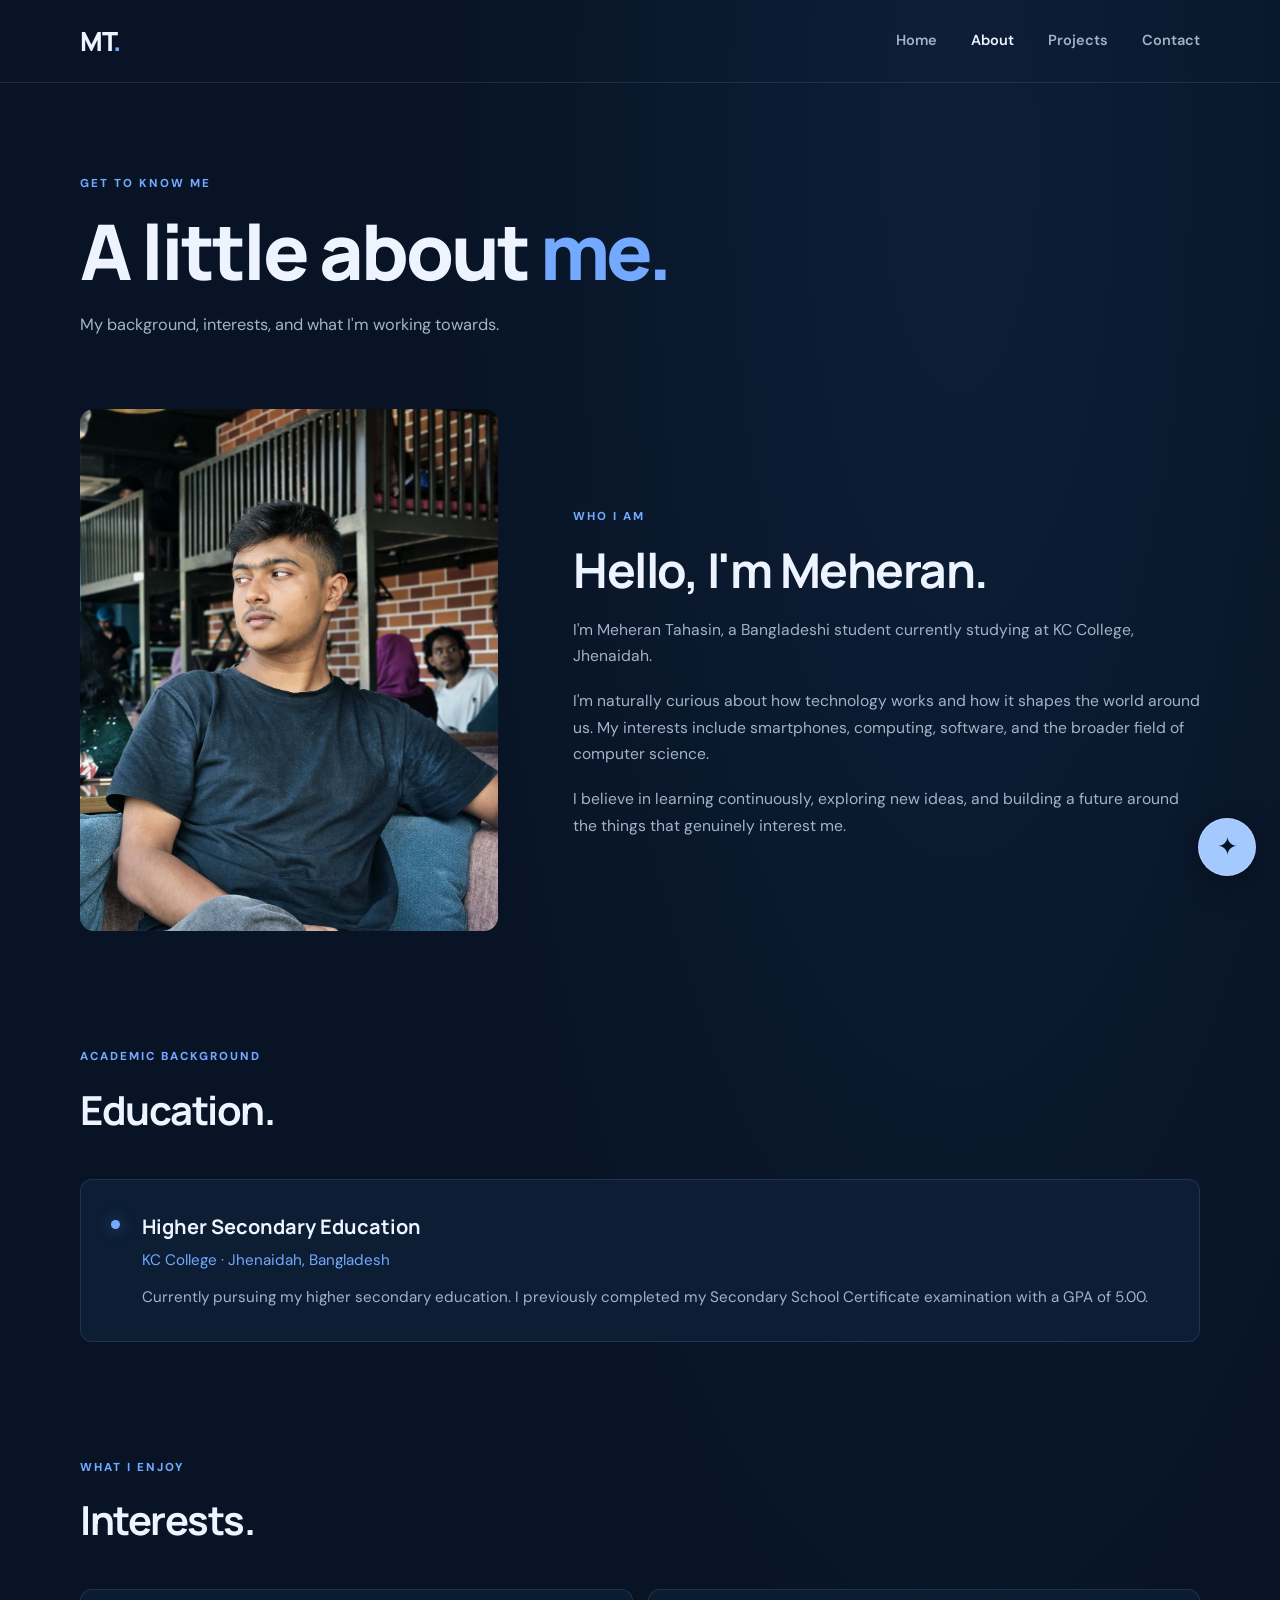
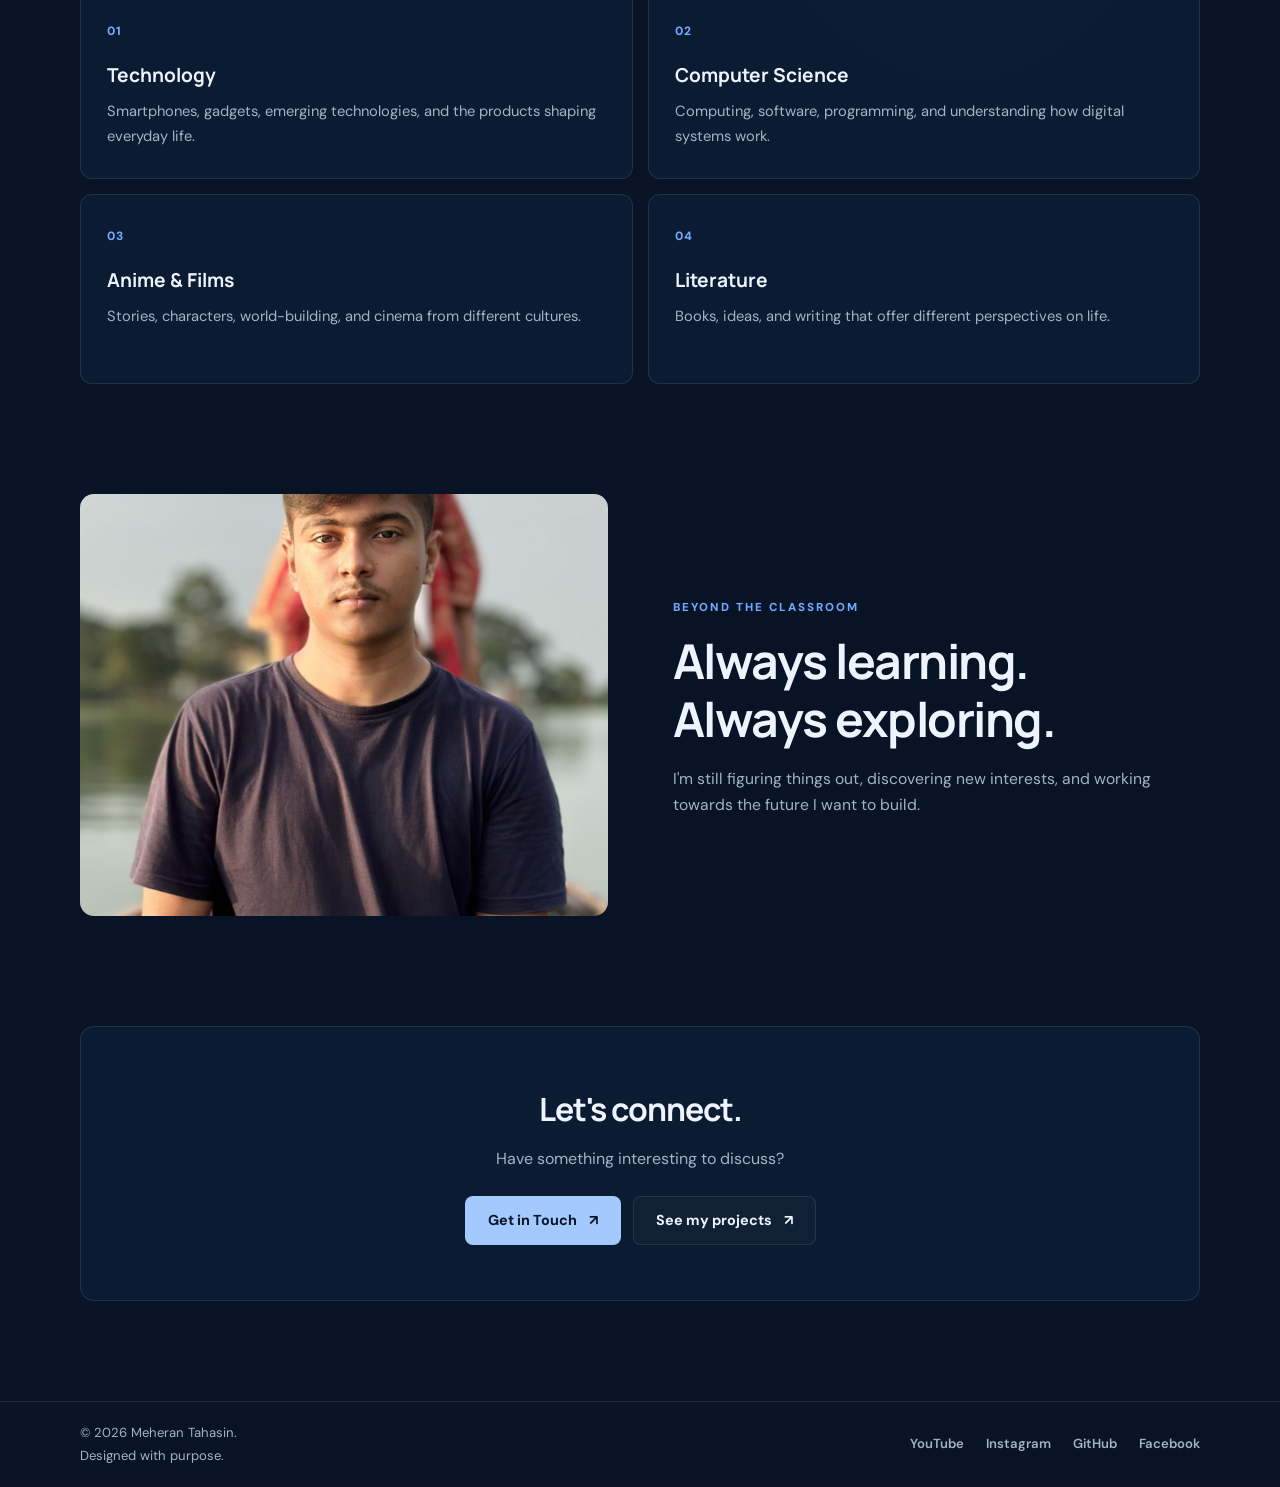
==== commit 8264ba95: "Update about page: SEO, nav, footer, image sizes" ====
--- a/about.html
+++ b/about.html
@@ -5,15 +5,31 @@
   <meta name="viewport" content="width=device-width, initial-scale=1.0">
 
   <title>About Me | Meheran Tahasin</title>
-  <meta name="description" content="Learn more about Meheran Tahasin, his education, interests, and ambitions.">
+  <meta name="description" content="Learn more about Meheran Tahasin, a student from Jhenaidah, Bangladesh: his education, interests in technology and computer science, and ambitions.">
   <meta name="author" content="Meheran Tahasin">
   <meta name="theme-color" content="#081426">
 
   <link rel="canonical" href="https://meherantahasin-png.github.io/about.html">
+  <link rel="icon" href="profile.jpg" type="image/jpeg">
+  <link rel="preconnect" href="https://fonts.googleapis.com">
+  <link rel="preconnect" href="https://fonts.gstatic.com" crossorigin>
+  <link rel="stylesheet" href="https://fonts.googleapis.com/css2?family=DM+Sans:wght@400;500;600;700;800&family=Manrope:wght@400;500;600;700;800&display=swap">
   <link rel="stylesheet" href="styles.css">
+
+  <meta property="og:title" content="About Me | Meheran Tahasin">
+  <meta property="og:description" content="Learn more about Meheran Tahasin, a student from Jhenaidah, Bangladesh: his education, interests in technology and computer science, and ambitions.">
+  <meta property="og:image" content="https://meherantahasin-png.github.io/profile.jpg">
+  <meta property="og:url" content="https://meherantahasin-png.github.io/about.html">
+  <meta property="og:type" content="website">
+  <meta name="twitter:card" content="summary">
+  <meta name="twitter:title" content="About Me | Meheran Tahasin">
+  <meta name="twitter:description" content="Learn more about Meheran Tahasin, a student from Jhenaidah, Bangladesh: his education, interests in technology and computer science, and ambitions.">
+  <meta name="twitter:image" content="https://meherantahasin-png.github.io/profile.jpg">
 </head>
 
 <body>
+
+  <a class="skip-link" href="#main">Skip to content</a>
 
   <header class="site-header">
     <nav class="navbar container" aria-label="Main navigation">
@@ -21,13 +37,14 @@
 
       <div class="nav-links">
         <a href="index.html">Home</a>
-        <a href="about.html" class="active">About</a>
+        <a href="about.html" class="active" aria-current="page">About</a>
+        <a href="projects.html">Projects</a>
         <a href="contact.html">Contact</a>
       </div>
     </nav>
   </header>
 
-  <main class="page-main container">
+  <main id="main" class="page-main container">
 
     <section class="page-heading">
       <span class="eyebrow">GET TO KNOW ME</span>
@@ -39,7 +56,8 @@
       <div class="about-image-main">
         <img
           src="about-photo.jpg"
-          alt="Meheran Tahasin"
+          alt="Photo of Meheran Tahasin"
+          width="1200" height="1600"
           loading="lazy"
         >
       </div>
@@ -137,7 +155,8 @@
       <div class="portrait-image">
         <img
           src="portrait.jpg"
-          alt="Meheran Tahasin"
+          alt="Another photo of Meheran Tahasin"
+          width="1200" height="1553"
           loading="lazy"
         >
       </div>
@@ -155,17 +174,30 @@
     <section class="closing-section">
       <h2>Let's connect.</h2>
       <p>Have something interesting to discuss?</p>
-      <a href="contact.html" class="btn btn-primary">
-        Get in Touch <span aria-hidden="true">↗</span>
-      </a>
+      <div class="closing-actions">
+        <a href="contact.html" class="btn btn-primary">
+          Get in Touch <span aria-hidden="true">↗</span>
+        </a>
+        <a href="projects.html" class="btn btn-outline">
+          See my projects <span aria-hidden="true">↗</span>
+        </a>
+      </div>
     </section>
 
   </main>
 
   <footer class="site-footer">
     <div class="container footer-content">
-      <p>© <span data-year></span> Meheran Tahasin.</p>
-      <p>Designed with purpose.</p>
+      <div>
+        <p>&copy; <span data-year></span> Meheran Tahasin.</p>
+        <p>Designed with purpose.</p>
+      </div>
+      <nav class="footer-social" aria-label="Social links">
+        <a href="https://www.youtube.com/@meherantahasin4952" target="_blank" rel="noopener noreferrer">YouTube</a>
+        <a href="https://www.instagram.com/meheran_tahasin/" target="_blank" rel="noopener noreferrer">Instagram</a>
+        <a href="https://github.com/meherantahasin-png" target="_blank" rel="noopener noreferrer">GitHub</a>
+        <a href="https://www.facebook.com/share/1RuGTZngkF/" target="_blank" rel="noopener noreferrer">Facebook</a>
+      </nav>
     </div>
   </footer>
 
--- a/styles.css
+++ b/styles.css
@@ -1,5 +1,3 @@
-@import url('https://fonts.googleapis.com/css2?family=DM+Sans:wght@400;500;600;700;800&family=Manrope:wght@400;500;600;700;800&display=swap');
-
 :root {
   --bg: #081426;
   --bg-light: #0d1d33;
@@ -963,3 +961,213 @@
     transition-duration: 0.01ms !important;
   }
 }
+
+/* Accessibility helpers */
+
+.skip-link {
+  position: absolute;
+  z-index: 2000;
+  top: -60px;
+  left: 16px;
+  padding: 10px 16px;
+  border-radius: 8px;
+  color: #071426;
+  background: var(--accent-bright);
+  font-weight: 700;
+  transition: top 0.2s ease;
+}
+
+.skip-link:focus {
+  top: 12px;
+}
+
+/* Homepage sections */
+
+.home-section {
+  padding-top: 20px;
+  padding-bottom: 70px;
+}
+
+.youtube-section {
+  padding-bottom: 80px;
+}
+
+.yt-card {
+  display: flex;
+  flex-wrap: wrap;
+  align-items: center;
+  justify-content: space-between;
+  gap: 24px;
+  padding: 34px;
+  border: 1px solid var(--border);
+  border-radius: 14px;
+  background: rgba(16, 35, 60, 0.55);
+}
+
+.yt-card h2 {
+  margin-top: 7px;
+  font-family: 'Manrope', sans-serif;
+  font-size: 1.7rem;
+  letter-spacing: -0.8px;
+}
+
+.yt-card p {
+  margin-top: 5px;
+  color: var(--muted);
+  font-size: 0.95rem;
+}
+
+.closing-actions {
+  display: flex;
+  flex-wrap: wrap;
+  justify-content: center;
+  gap: 12px;
+}
+
+/* Projects page */
+
+.project-grid {
+  display: grid;
+  grid-template-columns: repeat(3, 1fr);
+  gap: 15px;
+}
+
+.project-card {
+  display: flex;
+  flex-direction: column;
+  align-items: flex-start;
+  min-height: 270px;
+  padding: 26px;
+  text-align: left;
+  color: inherit;
+  border: 1px solid var(--border);
+  border-radius: 12px;
+  background: rgba(16, 35, 60, 0.55);
+  cursor: pointer;
+  transition: border-color 0.2s ease, transform 0.2s ease;
+}
+
+.project-card:hover {
+  transform: translateY(-3px);
+  border-color: rgba(115, 169, 255, 0.45);
+}
+
+.project-card h2 {
+  margin-top: 15px;
+  font-family: 'Manrope', sans-serif;
+  font-size: 1.25rem;
+}
+
+.project-card p {
+  margin-top: 8px;
+  color: var(--muted);
+  font-size: 0.92rem;
+}
+
+.project-tags {
+  display: flex;
+  flex-wrap: wrap;
+  gap: 8px;
+  margin-top: 16px;
+}
+
+.project-tags span {
+  padding: 3px 11px;
+  border: 1px solid var(--border);
+  border-radius: 999px;
+  color: var(--accent-bright);
+  font-size: 0.72rem;
+  font-weight: 700;
+}
+
+.project-link {
+  margin-top: auto;
+  padding-top: 18px;
+  color: var(--accent);
+  font-size: 0.85rem;
+  font-weight: 700;
+}
+
+.contact-note {
+  margin-top: 70px;
+}
+
+.contact-grid + .contact-note {
+  margin-top: 85px;
+}
+
+/* Footer social links */
+
+.footer-social {
+  display: flex;
+  flex-wrap: wrap;
+  gap: 8px 22px;
+}
+
+.footer-social a {
+  color: var(--muted);
+  font-weight: 600;
+  transition: color 0.2s ease;
+}
+
+.footer-social a:hover {
+  color: var(--text);
+}
+
+/* Chat suggestions */
+
+.chat-chips {
+  display: flex;
+  flex-wrap: wrap;
+  gap: 8px;
+  padding: 0 17px 12px;
+}
+
+.chat-chip {
+  padding: 7px 12px;
+  border: 1px solid var(--border);
+  border-radius: 999px;
+  color: var(--accent-bright);
+  background: rgba(115, 169, 255, 0.07);
+  font-size: 0.78rem;
+  cursor: pointer;
+  transition: background 0.2s ease;
+}
+
+.chat-chip:hover {
+  background: rgba(115, 169, 255, 0.16);
+}
+
+@media (max-width: 800px) {
+  .project-grid {
+    grid-template-columns: 1fr 1fr;
+  }
+}
+
+@media (max-width: 600px) {
+  .project-grid {
+    grid-template-columns: 1fr;
+  }
+
+  .project-card {
+    min-height: auto;
+  }
+
+  .home-section {
+    padding-bottom: 50px;
+  }
+
+  .youtube-section {
+    padding-bottom: 55px;
+  }
+
+  .yt-card {
+    padding: 24px 20px;
+  }
+
+  .footer-content {
+    flex-direction: column;
+    align-items: flex-start;
+    padding-block: 20px;
+  }
+}
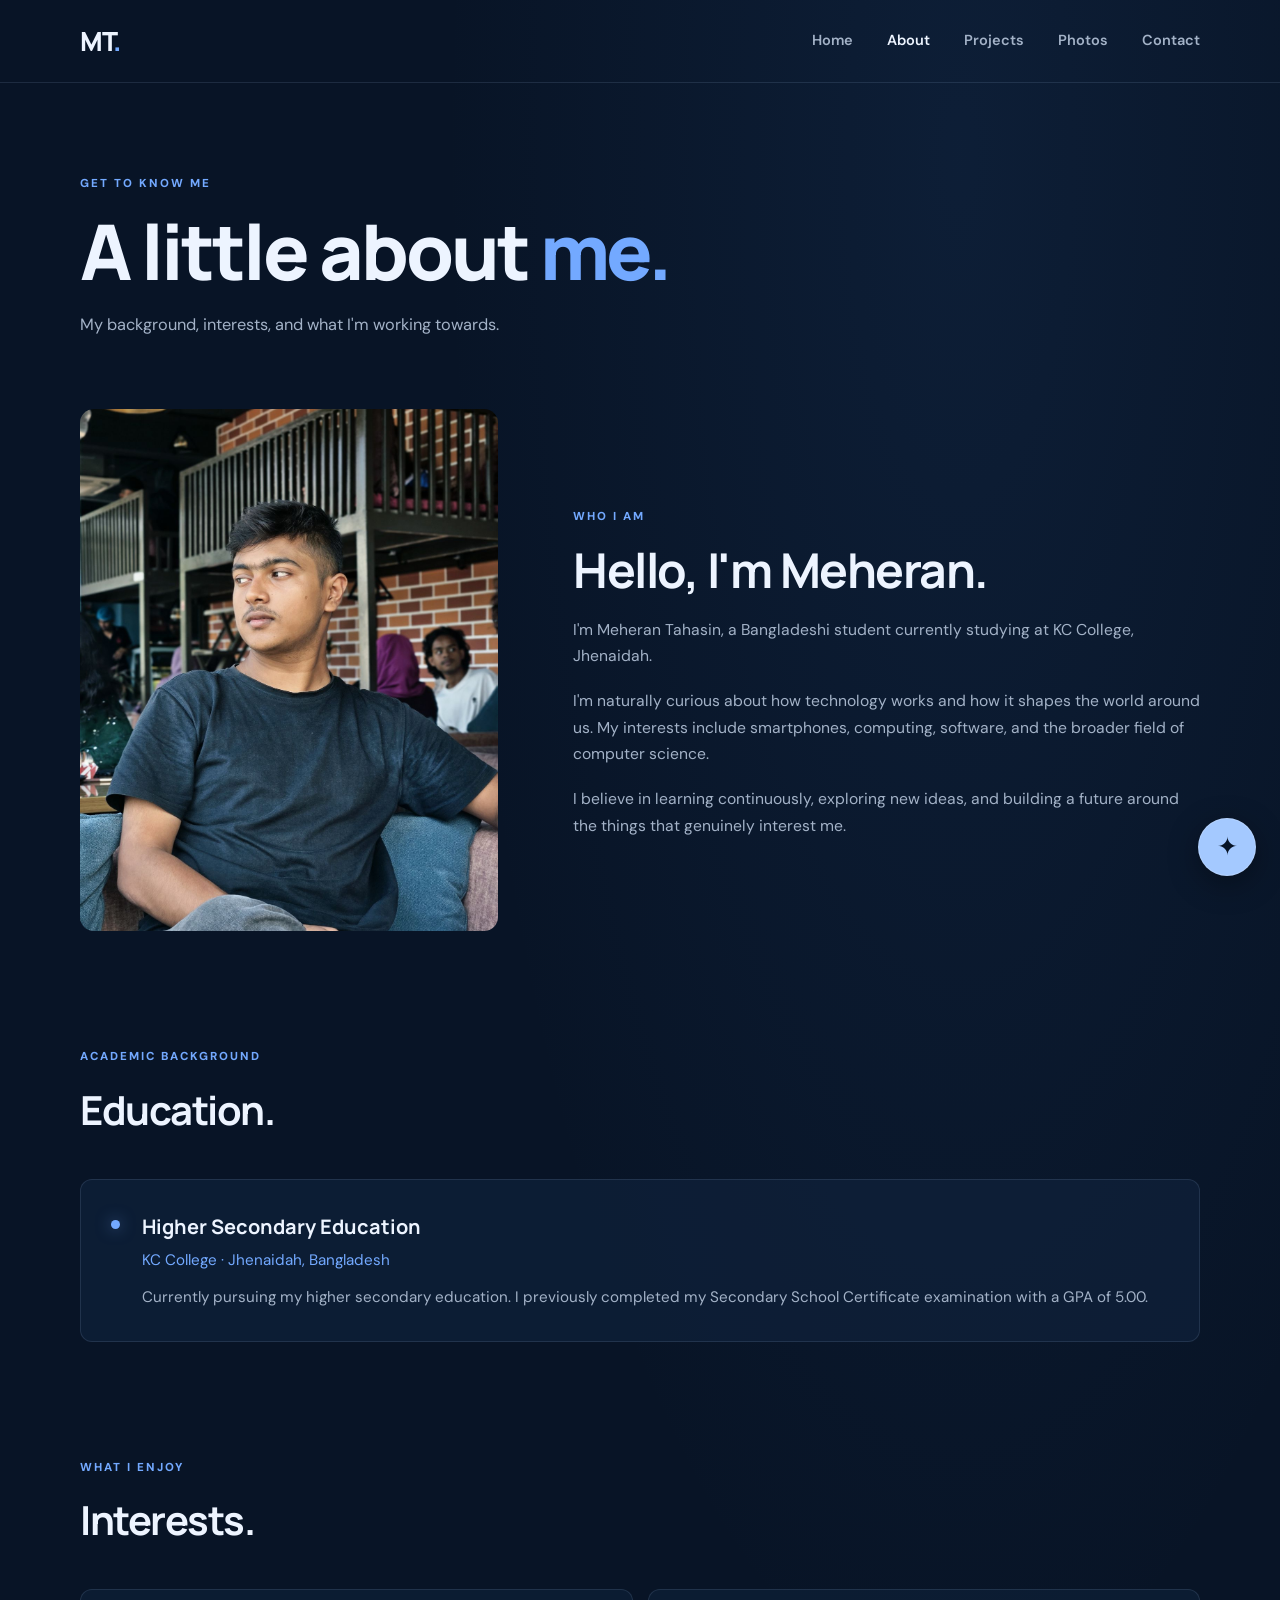
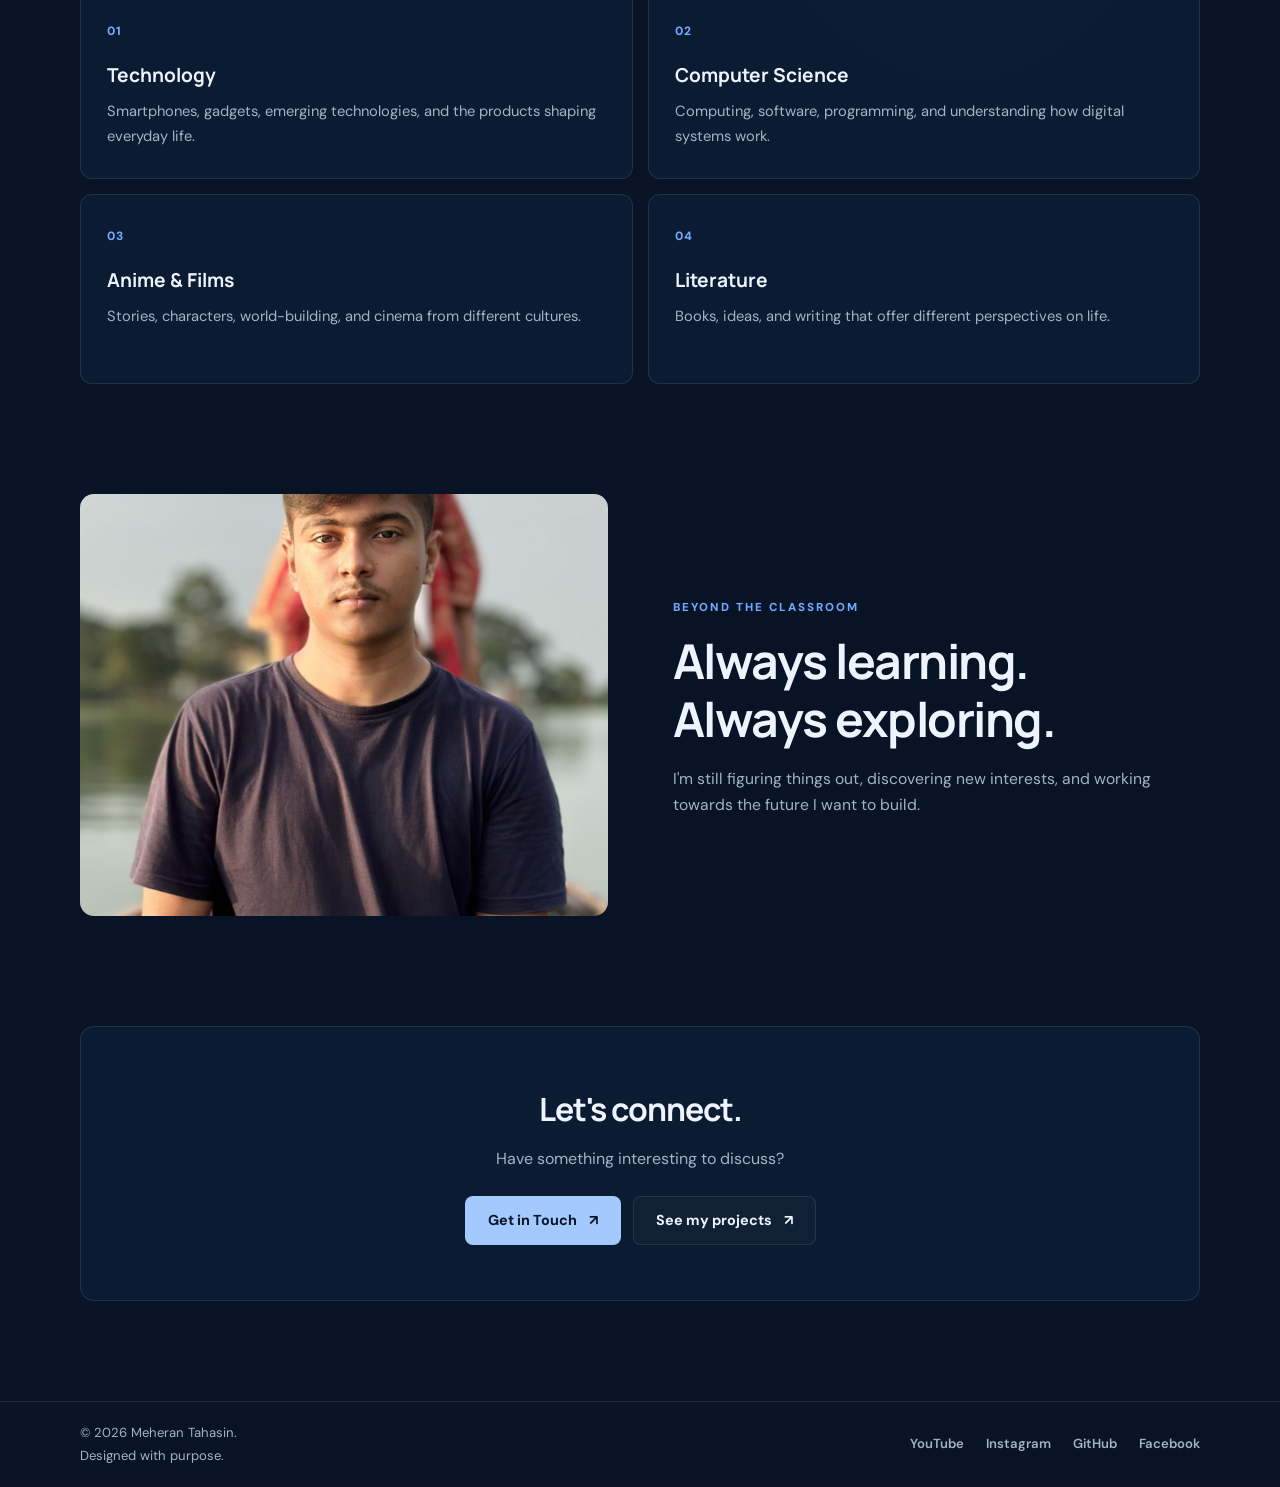
==== commit 02d659f1: "Add Photos to menu Co-Authored-By: Claude Sonnet 5.5 <noreply@anthropic.com> Claude-Session: https:/" ====
--- a/about.html
+++ b/about.html
@@ -39,6 +39,7 @@
         <a href="index.html">Home</a>
         <a href="about.html" class="active" aria-current="page">About</a>
         <a href="projects.html">Projects</a>
+        <a href="photos.html">Photos</a>
         <a href="contact.html">Contact</a>
       </div>
     </nav>
--- a/styles.css
+++ b/styles.css
@@ -1171,3 +1171,200 @@
     padding-block: 20px;
   }
 }
+
+/* Photos page */
+
+.photo-grid {
+  list-style: none;
+  columns: 3;
+  column-gap: 14px;
+}
+
+.photo-grid li {
+  break-inside: avoid;
+  margin-bottom: 14px;
+}
+
+.photo-item {
+  position: relative;
+  display: block;
+  width: 100%;
+  padding: 0;
+  overflow: hidden;
+  text-align: left;
+  color: inherit;
+  border: 1px solid var(--border);
+  border-radius: 12px;
+  background: var(--surface);
+  cursor: zoom-in;
+}
+
+.photo-item img {
+  width: 100%;
+  height: auto;
+  transition: transform 0.4s ease;
+}
+
+.photo-item:hover img {
+  transform: scale(1.03);
+}
+
+.photo-caption {
+  position: absolute;
+  right: 0;
+  bottom: 0;
+  left: 0;
+  padding: 30px 14px 12px;
+  background: linear-gradient(transparent, rgba(4, 10, 20, 0.85));
+  font-size: 0.82rem;
+  font-weight: 600;
+  opacity: 0;
+  transition: opacity 0.25s ease;
+}
+
+.photo-item:hover .photo-caption,
+.photo-item:focus-visible .photo-caption {
+  opacity: 1;
+}
+
+@media (hover: none) {
+  .photo-caption {
+    opacity: 1;
+  }
+}
+
+.photo-grid + .contact-note {
+  margin-top: 70px;
+}
+
+/* Photo viewer */
+
+body.lb-open {
+  overflow: hidden;
+}
+
+.lightbox {
+  position: fixed;
+  z-index: 3000;
+  inset: 0;
+  display: flex;
+  align-items: center;
+  justify-content: center;
+  padding: 16px;
+  background: rgba(4, 10, 20, 0.95);
+}
+
+.lightbox[hidden] {
+  display: none;
+}
+
+.lb-figure {
+  display: flex;
+  flex-direction: column;
+  align-items: center;
+  gap: 12px;
+  max-width: min(92vw, 1100px);
+  margin: 0;
+}
+
+.lb-img {
+  max-width: 100%;
+  max-height: calc(100dvh - 110px);
+  object-fit: contain;
+  border-radius: 8px;
+}
+
+.lb-caption {
+  color: var(--muted);
+  font-size: 0.85rem;
+  text-align: center;
+}
+
+.lb-btn {
+  position: absolute;
+  z-index: 1;
+  width: 48px;
+  height: 48px;
+  display: grid;
+  place-items: center;
+  border: 1px solid var(--border);
+  border-radius: 50%;
+  color: var(--text);
+  background: rgba(16, 35, 60, 0.85);
+  font-size: 1.7rem;
+  line-height: 1;
+  cursor: pointer;
+}
+
+.lb-btn:hover {
+  background: rgba(40, 70, 110, 0.95);
+}
+
+.lb-close {
+  top: 16px;
+  right: 16px;
+}
+
+.lb-prev {
+  left: 16px;
+  top: 50%;
+  transform: translateY(-50%);
+}
+
+.lb-next {
+  right: 16px;
+  top: 50%;
+  transform: translateY(-50%);
+}
+
+@media (max-width: 800px) {
+  .photo-grid {
+    columns: 2;
+  }
+}
+
+@media (max-width: 600px) {
+  .photo-grid {
+    column-gap: 10px;
+  }
+
+  .photo-grid li {
+    margin-bottom: 10px;
+  }
+
+  .nav-links {
+    gap: 14px;
+  }
+
+  .nav-links a {
+    font-size: 0.78rem;
+  }
+
+  .lb-btn {
+    width: 42px;
+    height: 42px;
+  }
+
+  .lb-prev {
+    left: 8px;
+  }
+
+  .lb-next {
+    right: 8px;
+  }
+
+  .lb-close {
+    top: 10px;
+    right: 10px;
+  }
+}
+
+@media (max-width: 360px) {
+  .nav-links {
+    gap: 9px;
+  }
+
+  .nav-links a {
+    font-size: 0.7rem;
+  }
+}
